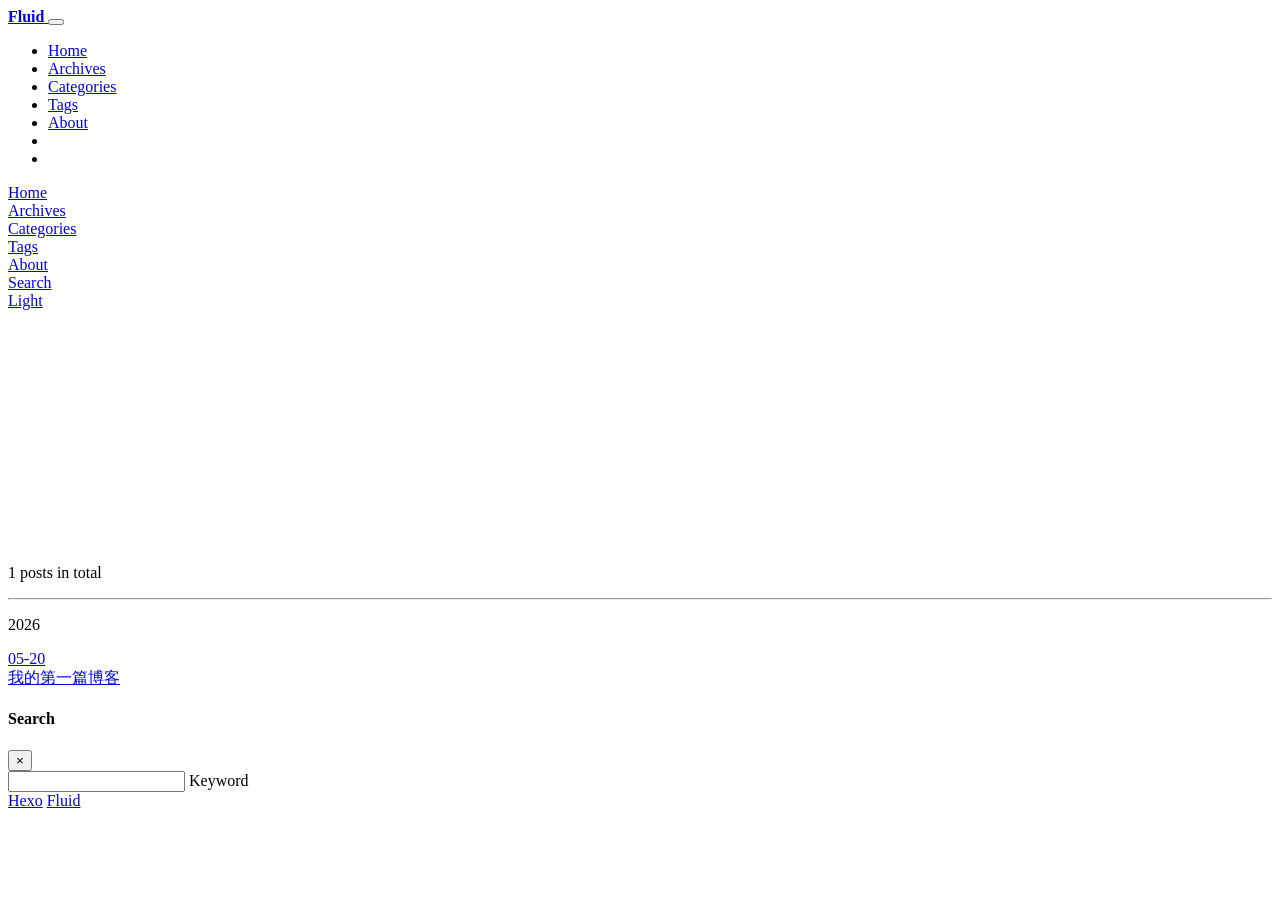
==== archives/index.html @ c4095400 "Site updated: 2026-05-20 22:35:58" ====
<!DOCTYPE html>
<html lang="en" data-default-color-scheme=auto>



<head>
  <meta charset="UTF-8">

  <link rel="apple-touch-icon" sizes="76x76" href="/img/fluid.png">
  <link rel="icon" href="/img/fluid.png">
  

  <meta name="viewport" content="width=device-width, initial-scale=1.0, maximum-scale=5.0, shrink-to-fit=no">
  <meta http-equiv="x-ua-compatible" content="ie=edge">
  
  <meta name="theme-color" content="#2f4154">
  <meta name="author" content="John Doe">
  <meta name="keywords" content="">
  
    <meta property="og:type" content="website">
<meta property="og:title" content="Archives">
<meta property="og:url" content="http://example.com/archives/index.html">
<meta property="og:site_name" content="Hexo">
<meta property="og:locale" content="en_US">
<meta property="article:author" content="John Doe">
<meta name="twitter:card" content="summary_large_image">
  
  
  
  <title>Archives - Hexo</title>

  <link  rel="stylesheet" href="https://lib.baomitu.com/twitter-bootstrap/4.6.1/css/bootstrap.min.css" />





<!-- 主题依赖的图标库，不要自行修改 -->
<!-- Do not modify the link that theme dependent icons -->

<link rel="stylesheet" href="//at.alicdn.com/t/c/font_1749284_5i9bdhy70f8.css">



<link rel="stylesheet" href="//at.alicdn.com/t/c/font_1736178_k526ubmyhba.css">


<link  rel="stylesheet" href="/css/main.css" />


  <link id="highlight-css" rel="stylesheet" href="/css/highlight.css" />
  
    <link id="highlight-css-dark" rel="stylesheet" href="/css/highlight-dark.css" />
  




  <script id="fluid-configs">
    var Fluid = window.Fluid || {};
    Fluid.ctx = Object.assign({}, Fluid.ctx)
    var CONFIG = {"hostname":"example.com","root":"/","version":"1.9.9","typing":{"enable":true,"typeSpeed":70,"cursorChar":"_","loop":false,"scope":[]},"anchorjs":{"enable":true,"element":"h1,h2,h3,h4,h5,h6","placement":"left","visible":"hover","icon":""},"progressbar":{"enable":true,"height_px":3,"color":"#29d","options":{"showSpinner":false,"trickleSpeed":100}},"code_language":{"enable":true,"default":"TEXT"},"copy_btn":true,"image_caption":{"enable":true},"image_zoom":{"enable":true,"img_url_replace":["",""]},"toc":{"enable":true,"expand_all":true,"placement":"right","headingSelector":"h1,h2,h3,h4,h5,h6","collapseDepth":0},"lazyload":{"enable":true,"loading_img":"/img/loading.gif","onlypost":false,"offset_factor":2},"web_analytics":{"enable":false,"follow_dnt":true,"baidu":null,"google":{"measurement_id":null},"tencent":{"sid":null,"cid":null},"leancloud":{"app_id":null,"app_key":null,"server_url":null,"path":"window.location.pathname","ignore_local":false},"openkounter":{"server_url":"https://open-kounter.mintimate.cn","path":"window.location.pathname","ignore_local":false},"umami":{"src":null,"website_id":null,"domains":null,"start_time":"2024-01-01T00:00:00.000Z","token":null,"api_server":null}},"search_path":"/local-search.xml","include_content_in_search":true};

    if (CONFIG.web_analytics.follow_dnt) {
      var dntVal = navigator.doNotTrack || window.doNotTrack || navigator.msDoNotTrack;
      Fluid.ctx.dnt = dntVal && (dntVal.startsWith('1') || dntVal.startsWith('yes') || dntVal.startsWith('on'));
    }
  </script>
  <script  src="/js/utils.js" ></script>
  <script  src="/js/color-schema.js" ></script>
  


  
<meta name="generator" content="Hexo 8.1.2"></head>


<body>
  

  <header>
    

<div class="header-inner" style="height: 60vh;">
  <nav id="navbar" class="navbar fixed-top  navbar-expand-lg navbar-dark scrolling-navbar">
  <div class="container">
    <a class="navbar-brand" href="/">
      <strong>Fluid</strong>
    </a>

    <button id="navbar-toggler-btn" class="navbar-toggler" type="button" data-toggle="collapse"
            data-target="#navbarSupportedContent"
            aria-controls="navbarSupportedContent" aria-expanded="false" aria-label="Toggle navigation">
      <div class="animated-icon"><span></span><span></span><span></span></div>
    </button>

    <!-- Collapsible content (desktop) -->
    <div class="collapse navbar-collapse" id="navbarSupportedContent">
      <ul class="navbar-nav ml-auto text-center">
        
          
          
          
          
            <li class="nav-item">
              <a class="nav-link" href="/" target="_self">
                <i class="iconfont icon-home-fill"></i>
                <span>Home</span>
              </a>
            </li>
          
        
          
          
          
          
            <li class="nav-item">
              <a class="nav-link" href="/archives/" target="_self">
                <i class="iconfont icon-archive-fill"></i>
                <span>Archives</span>
              </a>
            </li>
          
        
          
          
          
          
            <li class="nav-item">
              <a class="nav-link" href="/categories/" target="_self">
                <i class="iconfont icon-category-fill"></i>
                <span>Categories</span>
              </a>
            </li>
          
        
          
          
          
          
            <li class="nav-item">
              <a class="nav-link" href="/tags/" target="_self">
                <i class="iconfont icon-tags-fill"></i>
                <span>Tags</span>
              </a>
            </li>
          
        
          
          
          
          
            <li class="nav-item">
              <a class="nav-link" href="/about/" target="_self">
                <i class="iconfont icon-user-fill"></i>
                <span>About</span>
              </a>
            </li>
          
        
        
          <li class="nav-item" id="search-btn">
            <a class="nav-link" target="_self" href="javascript:;" data-toggle="modal" data-target="#modalSearch" aria-label="Search">
              <i class="iconfont icon-search"></i>
            </a>
          </li>
          
        
        
          <li class="nav-item" id="color-toggle-btn">
            <a class="nav-link" target="_self" href="javascript:;" aria-label="Color Toggle">
              <i class="iconfont icon-dark" id="color-toggle-icon"></i>
            </a>
          </li>
        
      </ul>
    </div>
  </div>
</nav>

<!-- Mobile grid menu overlay -->
<div id="mobile-grid-menu" class="d-lg-none">
  <div class="mobile-grid-menu-inner">
    <div class="container">
      <div class="row">
        
          
          
          
          
            <div class="col-4 mobile-grid-cell">
              <a href="/" target="_self">
                <div class="mobile-grid-item">
                  <i class="iconfont icon-home-fill"></i>
                  <span>Home</span>
                </div>
              </a>
            </div>
          
        
          
          
          
          
            <div class="col-4 mobile-grid-cell">
              <a href="/archives/" target="_self">
                <div class="mobile-grid-item">
                  <i class="iconfont icon-archive-fill"></i>
                  <span>Archives</span>
                </div>
              </a>
            </div>
          
        
          
          
          
          
            <div class="col-4 mobile-grid-cell">
              <a href="/categories/" target="_self">
                <div class="mobile-grid-item">
                  <i class="iconfont icon-category-fill"></i>
                  <span>Categories</span>
                </div>
              </a>
            </div>
          
        
          
          
          
          
            <div class="col-4 mobile-grid-cell">
              <a href="/tags/" target="_self">
                <div class="mobile-grid-item">
                  <i class="iconfont icon-tags-fill"></i>
                  <span>Tags</span>
                </div>
              </a>
            </div>
          
        
          
          
          
          
            <div class="col-4 mobile-grid-cell">
              <a href="/about/" target="_self">
                <div class="mobile-grid-item">
                  <i class="iconfont icon-user-fill"></i>
                  <span>About</span>
                </div>
              </a>
            </div>
          
        
        
          <div class="col-4 mobile-grid-cell" id="mobile-search-btn">
            <a href="javascript:;" data-toggle="modal" data-target="#modalSearch" aria-label="Search">
              <div class="mobile-grid-item">
                <i class="iconfont icon-search"></i>
                <span>Search</span>
              </div>
            </a>
          </div>
        
        
          <div class="col-4 mobile-grid-cell" id="mobile-color-toggle-btn"
               data-label-light="Light"
               data-label-dark="Dark">
            <a href="javascript:;" aria-label="Color Toggle">
              <div class="mobile-grid-item">
                <i class="iconfont icon-dark" id="mobile-color-toggle-icon"></i>
                <span id="mobile-color-toggle-label">Dark</span>
              </div>
            </a>
          </div>
        
      </div>
    </div>
  </div>
</div>

  

<div id="banner" class="banner" parallax=true
     style="background: url('/img/default.png') no-repeat center center; background-size: cover;">
  <div class="full-bg-img">
    <div class="mask flex-center" style="background-color: rgba(0, 0, 0, 0.3)">
      <div class="banner-text text-center fade-in-up">
        <div class="h2">
          
            <span id="subtitle" data-typed-text="Archives"></span>
          
        </div>

        
      </div>

      
    </div>
  </div>
</div>



</div>

  </header>

  <main>
    
      <div class="container nopadding-x-md">
        <div id="board"
          >
          
          <div class="container">
            <div class="row">
              <div class="col-12 col-md-10 m-auto">
                

<div class="list-group">
  <p class="h4">1 posts in total</p>
  <hr>
  
  
    
      
      <p class="h5">2026</p>
    
    <a href="/2026/05/20/%E6%88%91%E7%9A%84%E7%AC%AC%E4%B8%80%E7%AF%87%E5%8D%9A%E5%AE%A2/" class="list-group-item list-group-item-action">
      <time>05-20</time>
      <div class="list-group-item-title">我的第一篇博客</div>
    </a>
  
</div>





              </div>
            </div>
          </div>
        </div>
      </div>
    

    
      <a id="scroll-top-button" aria-label="TOP" href="#" role="button">
        <i class="iconfont icon-arrowup" aria-hidden="true"></i>
      </a>
    

    
      <div class="modal fade" id="modalSearch" tabindex="-1" role="dialog" aria-labelledby="ModalLabel"
     aria-hidden="true">
  <div class="modal-dialog modal-dialog-scrollable modal-lg" role="document">
    <div class="modal-content">
      <div class="modal-header text-center">
        <h4 class="modal-title w-100 font-weight-bold">Search</h4>
        <button type="button" id="local-search-close" class="close" data-dismiss="modal" aria-label="Close">
          <span aria-hidden="true">&times;</span>
        </button>
      </div>
      <div class="modal-body mx-3">
        <div class="md-form mb-5">
          <input type="text" id="local-search-input" class="form-control validate">
          <label data-error="x" data-success="v" for="local-search-input">Keyword</label>
        </div>
        <div class="list-group" id="local-search-result"></div>
      </div>
    </div>
  </div>
</div>

    

    
  </main>

  <footer>
    <div class="footer-inner">
  
    <div class="footer-content">
       <a href="https://hexo.io" target="_blank" rel="nofollow noopener"><span>Hexo</span></a> <i class="iconfont icon-love"></i> <a href="https://github.com/fluid-dev/hexo-theme-fluid" target="_blank" rel="nofollow noopener"><span>Fluid</span></a> 
    </div>
  
  
  
</div>

  </footer>

  <!-- Scripts -->
  
  <script  src="https://lib.baomitu.com/nprogress/0.2.0/nprogress.min.js" ></script>
  <link  rel="stylesheet" href="https://lib.baomitu.com/nprogress/0.2.0/nprogress.min.css" />

  <script>
    NProgress.configure({"showSpinner":false,"trickleSpeed":100})
    NProgress.start()
    window.addEventListener('load', function() {
      NProgress.done();
    })
  </script>


<script  src="https://lib.baomitu.com/jquery/3.6.4/jquery.min.js" ></script>
<script  src="https://lib.baomitu.com/twitter-bootstrap/4.6.1/js/bootstrap.min.js" ></script>
<script  src="/js/events.js" ></script>
<script  src="/js/plugins.js" ></script>


  <script  src="https://lib.baomitu.com/typed.js/2.0.12/typed.min.js" ></script>
  <script>
    (function (window, document) {
      var typing = Fluid.plugins.typing;
      var subtitle = document.getElementById('subtitle');
      if (!subtitle || !typing) {
        return;
      }
      var text = subtitle.getAttribute('data-typed-text');
      
        typing(text);
      
    })(window, document);
  </script>




  
    <script  src="/js/img-lazyload.js" ></script>
  




  <script  src="/js/local-search.js" ></script>





<!-- 主题的启动项，将它保持在最底部 -->
<!-- the boot of the theme, keep it at the bottom -->
<script  src="/js/boot.js" ></script>


  

  <noscript>
    <div class="noscript-warning">Blog works best with JavaScript enabled</div>
  </noscript>
</body>
</html>
---- css/highlight.css ----
pre code.hljs {
  display: block;
  overflow-x: auto;
  padding: 1em
}
code.hljs {
  padding: 3px 5px
}
/*!
  Theme: GitHub
  Description: Light theme as seen on github.com
  Author: github.com
  Maintainer: @Hirse
  Updated: 2021-05-15

  Outdated base version: https://github.com/primer/github-syntax-light
  Current colors taken from GitHub's CSS
*/
.hljs {
  color: #24292e;
  background: #ffffff
}
.hljs-doctag,
.hljs-keyword,
.hljs-meta .hljs-keyword,
.hljs-template-tag,
.hljs-template-variable,
.hljs-type,
.hljs-variable.language_ {
  /* prettylights-syntax-keyword */
  color: #d73a49
}
.hljs-title,
.hljs-title.class_,
.hljs-title.class_.inherited__,
.hljs-title.function_ {
  /* prettylights-syntax-entity */
  color: #6f42c1
}
.hljs-attr,
.hljs-attribute,
.hljs-literal,
.hljs-meta,
.hljs-number,
.hljs-operator,
.hljs-variable,
.hljs-selector-attr,
.hljs-selector-class,
.hljs-selector-id {
  /* prettylights-syntax-constant */
  color: #005cc5
}
.hljs-regexp,
.hljs-string,
.hljs-meta .hljs-string {
  /* prettylights-syntax-string */
  color: #032f62
}
.hljs-built_in,
.hljs-symbol {
  /* prettylights-syntax-variable */
  color: #e36209
}
.hljs-comment,
.hljs-code,
.hljs-formula {
  /* prettylights-syntax-comment */
  color: #6a737d
}
.hljs-name,
.hljs-quote,
.hljs-selector-tag,
.hljs-selector-pseudo {
  /* prettylights-syntax-entity-tag */
  color: #22863a
}
.hljs-subst {
  /* prettylights-syntax-storage-modifier-import */
  color: #24292e
}
.hljs-section {
  /* prettylights-syntax-markup-heading */
  color: #005cc5;
  font-weight: bold
}
.hljs-bullet {
  /* prettylights-syntax-markup-list */
  color: #735c0f
}
.hljs-emphasis {
  /* prettylights-syntax-markup-italic */
  color: #24292e;
  font-style: italic
}
.hljs-strong {
  /* prettylights-syntax-markup-bold */
  color: #24292e;
  font-weight: bold
}
.hljs-addition {
  /* prettylights-syntax-markup-inserted */
  color: #22863a;
  background-color: #f0fff4
}
.hljs-deletion {
  /* prettylights-syntax-markup-deleted */
  color: #b31d28;
  background-color: #ffeef0
}
.hljs-char.escape_,
.hljs-link,
.hljs-params,
.hljs-property,
.hljs-punctuation,
.hljs-tag {
  /* purposely ignored */
  
}
---- css/highlight-dark.css ----
pre code.hljs {
  display: block;
  overflow-x: auto;
  padding: 1em
}
code.hljs {
  padding: 3px 5px
}
/*

Dark style from softwaremaniacs.org (c) Ivan Sagalaev <Maniac@SoftwareManiacs.Org>

*/
.hljs {
  color: #ddd;
  background: #303030
}
.hljs-keyword,
.hljs-selector-tag,
.hljs-literal,
.hljs-section,
.hljs-link {
  color: white
}
.hljs-subst {
  /* default */
  
}
.hljs-string,
.hljs-title,
.hljs-name,
.hljs-type,
.hljs-attribute,
.hljs-symbol,
.hljs-bullet,
.hljs-built_in,
.hljs-addition,
.hljs-variable,
.hljs-template-tag,
.hljs-template-variable {
  color: #d88
}
.hljs-comment,
.hljs-quote,
.hljs-deletion,
.hljs-meta {
  color: #979797
}
.hljs-keyword,
.hljs-selector-tag,
.hljs-literal,
.hljs-title,
.hljs-section,
.hljs-doctag,
.hljs-type,
.hljs-name,
.hljs-strong {
  font-weight: bold
}
.hljs-emphasis {
  font-style: italic
}
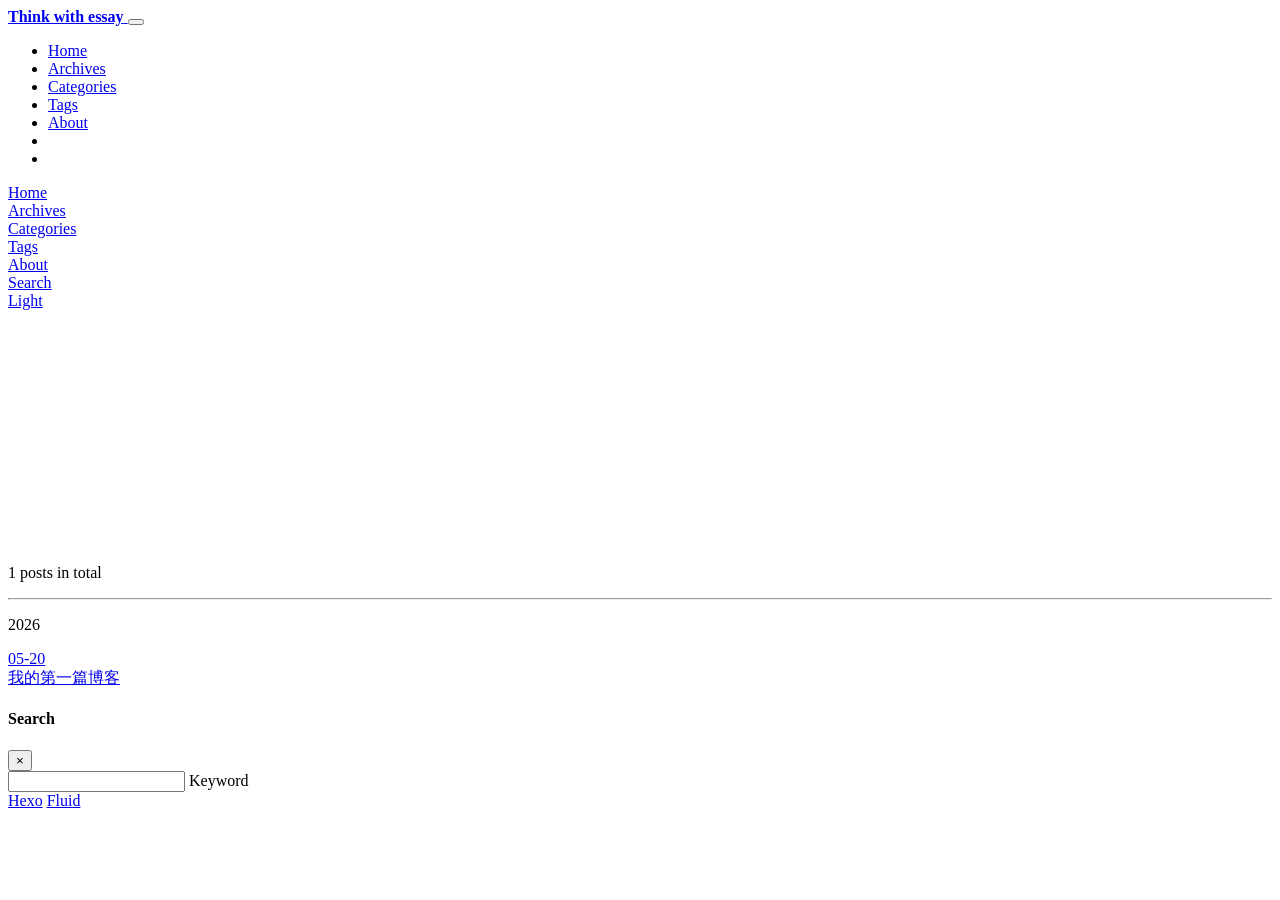
==== commit 39c5e56f: "Site updated: 2026-05-20 22:49:21" ====
--- a/archives/index.html
+++ b/archives/index.html
@@ -16,20 +16,20 @@
   <meta http-equiv="x-ua-compatible" content="ie=edge">
   
   <meta name="theme-color" content="#2f4154">
-  <meta name="author" content="John Doe">
+  <meta name="author" content="YfNMR">
   <meta name="keywords" content="">
   
     <meta property="og:type" content="website">
 <meta property="og:title" content="Archives">
-<meta property="og:url" content="http://example.com/archives/index.html">
-<meta property="og:site_name" content="Hexo">
+<meta property="og:url" content="http://yfnmr.github.io/archives/index.html">
+<meta property="og:site_name" content="Think with essay">
 <meta property="og:locale" content="en_US">
-<meta property="article:author" content="John Doe">
+<meta property="article:author" content="YfNMR">
 <meta name="twitter:card" content="summary_large_image">
   
   
   
-  <title>Archives - Hexo</title>
+  <title>Archives - Think with essay</title>
 
   <link  rel="stylesheet" href="https://lib.baomitu.com/twitter-bootstrap/4.6.1/css/bootstrap.min.css" />
 
@@ -61,7 +61,7 @@
   <script id="fluid-configs">
     var Fluid = window.Fluid || {};
     Fluid.ctx = Object.assign({}, Fluid.ctx)
-    var CONFIG = {"hostname":"example.com","root":"/","version":"1.9.9","typing":{"enable":true,"typeSpeed":70,"cursorChar":"_","loop":false,"scope":[]},"anchorjs":{"enable":true,"element":"h1,h2,h3,h4,h5,h6","placement":"left","visible":"hover","icon":""},"progressbar":{"enable":true,"height_px":3,"color":"#29d","options":{"showSpinner":false,"trickleSpeed":100}},"code_language":{"enable":true,"default":"TEXT"},"copy_btn":true,"image_caption":{"enable":true},"image_zoom":{"enable":true,"img_url_replace":["",""]},"toc":{"enable":true,"expand_all":true,"placement":"right","headingSelector":"h1,h2,h3,h4,h5,h6","collapseDepth":0},"lazyload":{"enable":true,"loading_img":"/img/loading.gif","onlypost":false,"offset_factor":2},"web_analytics":{"enable":false,"follow_dnt":true,"baidu":null,"google":{"measurement_id":null},"tencent":{"sid":null,"cid":null},"leancloud":{"app_id":null,"app_key":null,"server_url":null,"path":"window.location.pathname","ignore_local":false},"openkounter":{"server_url":"https://open-kounter.mintimate.cn","path":"window.location.pathname","ignore_local":false},"umami":{"src":null,"website_id":null,"domains":null,"start_time":"2024-01-01T00:00:00.000Z","token":null,"api_server":null}},"search_path":"/local-search.xml","include_content_in_search":true};
+    var CONFIG = {"hostname":"yfnmr.github.io","root":"/","version":"1.9.9","typing":{"enable":true,"typeSpeed":70,"cursorChar":"_","loop":false,"scope":[]},"anchorjs":{"enable":true,"element":"h1,h2,h3,h4,h5,h6","placement":"left","visible":"hover","icon":""},"progressbar":{"enable":true,"height_px":3,"color":"#29d","options":{"showSpinner":false,"trickleSpeed":100}},"code_language":{"enable":true,"default":"TEXT"},"copy_btn":true,"image_caption":{"enable":true},"image_zoom":{"enable":true,"img_url_replace":["",""]},"toc":{"enable":true,"expand_all":true,"placement":"right","headingSelector":"h1,h2,h3,h4,h5,h6","collapseDepth":0},"lazyload":{"enable":true,"loading_img":"/img/loading.gif","onlypost":false,"offset_factor":2},"web_analytics":{"enable":false,"follow_dnt":true,"baidu":null,"google":{"measurement_id":null},"tencent":{"sid":null,"cid":null},"leancloud":{"app_id":null,"app_key":null,"server_url":null,"path":"window.location.pathname","ignore_local":false},"openkounter":{"server_url":"https://open-kounter.mintimate.cn","path":"window.location.pathname","ignore_local":false},"umami":{"src":null,"website_id":null,"domains":null,"start_time":"2024-01-01T00:00:00.000Z","token":null,"api_server":null}},"search_path":"/local-search.xml","include_content_in_search":true};
 
     if (CONFIG.web_analytics.follow_dnt) {
       var dntVal = navigator.doNotTrack || window.doNotTrack || navigator.msDoNotTrack;
@@ -87,7 +87,7 @@
   <nav id="navbar" class="navbar fixed-top  navbar-expand-lg navbar-dark scrolling-navbar">
   <div class="container">
     <a class="navbar-brand" href="/">
-      <strong>Fluid</strong>
+      <strong>Think with essay</strong>
     </a>
 
     <button id="navbar-toggler-btn" class="navbar-toggler" type="button" data-toggle="collapse"
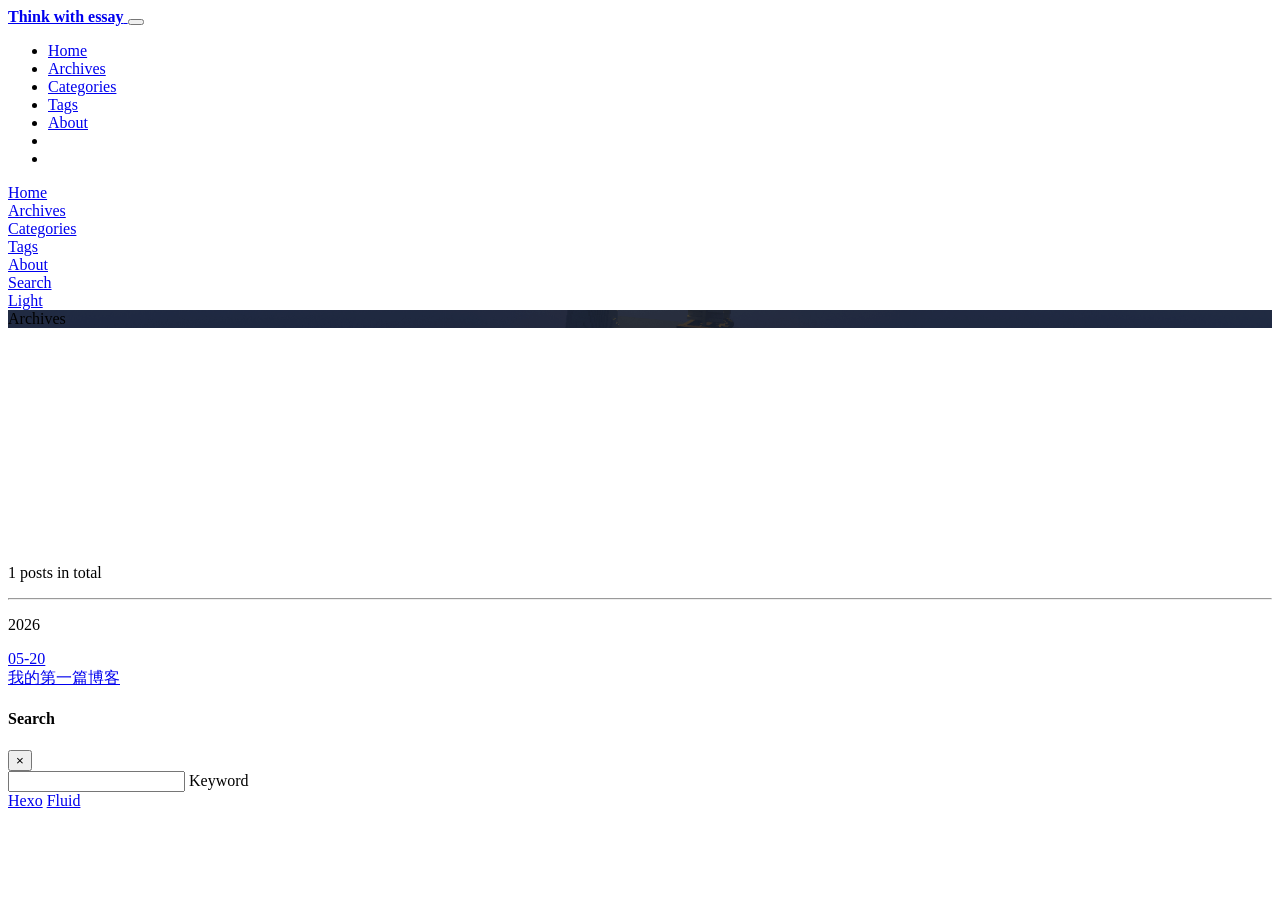
==== commit 2e1490f5: "Site updated: 2026-05-20 23:04:09" ====
--- a/archives/index.html
+++ b/archives/index.html
@@ -61,7 +61,7 @@
   <script id="fluid-configs">
     var Fluid = window.Fluid || {};
     Fluid.ctx = Object.assign({}, Fluid.ctx)
-    var CONFIG = {"hostname":"yfnmr.github.io","root":"/","version":"1.9.9","typing":{"enable":true,"typeSpeed":70,"cursorChar":"_","loop":false,"scope":[]},"anchorjs":{"enable":true,"element":"h1,h2,h3,h4,h5,h6","placement":"left","visible":"hover","icon":""},"progressbar":{"enable":true,"height_px":3,"color":"#29d","options":{"showSpinner":false,"trickleSpeed":100}},"code_language":{"enable":true,"default":"TEXT"},"copy_btn":true,"image_caption":{"enable":true},"image_zoom":{"enable":true,"img_url_replace":["",""]},"toc":{"enable":true,"expand_all":true,"placement":"right","headingSelector":"h1,h2,h3,h4,h5,h6","collapseDepth":0},"lazyload":{"enable":true,"loading_img":"/img/loading.gif","onlypost":false,"offset_factor":2},"web_analytics":{"enable":false,"follow_dnt":true,"baidu":null,"google":{"measurement_id":null},"tencent":{"sid":null,"cid":null},"leancloud":{"app_id":null,"app_key":null,"server_url":null,"path":"window.location.pathname","ignore_local":false},"openkounter":{"server_url":"https://open-kounter.mintimate.cn","path":"window.location.pathname","ignore_local":false},"umami":{"src":null,"website_id":null,"domains":null,"start_time":"2024-01-01T00:00:00.000Z","token":null,"api_server":null}},"search_path":"/local-search.xml","include_content_in_search":true};
+    var CONFIG = {"hostname":"yfnmr.github.io","root":"/","version":"1.9.9","typing":{"enable":false,"typeSpeed":70,"cursorChar":"_","loop":false,"scope":[]},"anchorjs":{"enable":true,"element":"h1,h2,h3,h4,h5,h6","placement":"left","visible":"hover","icon":""},"progressbar":{"enable":true,"height_px":3,"color":"#29d","options":{"showSpinner":false,"trickleSpeed":100}},"code_language":{"enable":true,"default":"TEXT"},"copy_btn":true,"image_caption":{"enable":true},"image_zoom":{"enable":true,"img_url_replace":["",""]},"toc":{"enable":true,"expand_all":true,"placement":"right","headingSelector":"h1,h2,h3,h4,h5,h6","collapseDepth":0},"lazyload":{"enable":true,"loading_img":"/img/loading.gif","onlypost":false,"offset_factor":2},"web_analytics":{"enable":false,"follow_dnt":true,"baidu":null,"google":{"measurement_id":null},"tencent":{"sid":null,"cid":null},"leancloud":{"app_id":null,"app_key":null,"server_url":null,"path":"window.location.pathname","ignore_local":false},"openkounter":{"server_url":"https://open-kounter.mintimate.cn","path":"window.location.pathname","ignore_local":false},"umami":{"src":null,"website_id":null,"domains":null,"start_time":"2024-01-01T00:00:00.000Z","token":null,"api_server":null}},"search_path":"/local-search.xml","include_content_in_search":true};
 
     if (CONFIG.web_analytics.follow_dnt) {
       var dntVal = navigator.doNotTrack || window.doNotTrack || navigator.msDoNotTrack;
@@ -292,7 +292,7 @@
       <div class="banner-text text-center fade-in-up">
         <div class="h2">
           
-            <span id="subtitle" data-typed-text="Archives"></span>
+            <span id="subtitle">Archives</span>
           
         </div>
 
@@ -414,21 +414,6 @@
 <script  src="/js/plugins.js" ></script>
 
 
-  <script  src="https://lib.baomitu.com/typed.js/2.0.12/typed.min.js" ></script>
-  <script>
-    (function (window, document) {
-      var typing = Fluid.plugins.typing;
-      var subtitle = document.getElementById('subtitle');
-      if (!subtitle || !typing) {
-        return;
-      }
-      var text = subtitle.getAttribute('data-typed-text');
-      
-        typing(text);
-      
-    })(window, document);
-  </script>
-
 
 
 
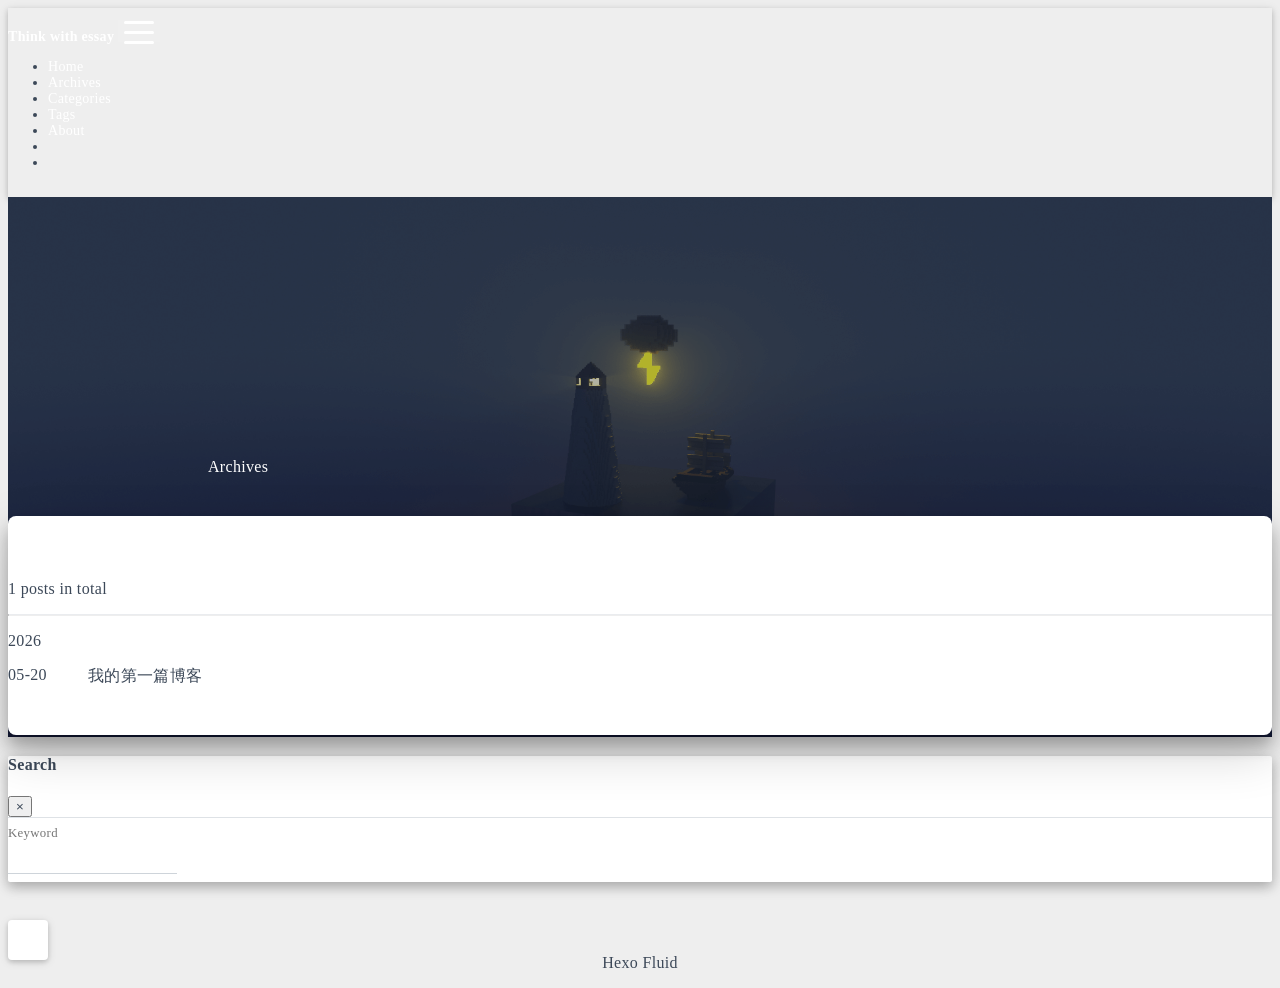
==== commit 4388573d: "Site updated: 2026-05-21 08:15:39" ====
--- a/archives/index.html
+++ b/archives/index.html
@@ -19,13 +19,7 @@
   <meta name="author" content="YfNMR">
   <meta name="keywords" content="">
   
-    <meta property="og:type" content="website">
-<meta property="og:title" content="Archives">
-<meta property="og:url" content="http://yfnmr.github.io/archives/index.html">
-<meta property="og:site_name" content="Think with essay">
-<meta property="og:locale" content="en_US">
-<meta property="article:author" content="YfNMR">
-<meta name="twitter:card" content="summary_large_image">
+    <meta name="description" content="">
   
   
   
@@ -285,7 +279,7 @@
 
   
 
-<div id="banner" class="banner" parallax=true
+<div id="banner" class="banner"
      style="background: url('/img/default.png') no-repeat center center; background-size: cover;">
   <div class="full-bg-img">
     <div class="mask flex-center" style="background-color: rgba(0, 0, 0, 0.3)">
@@ -299,6 +293,10 @@
         
       </div>
 
+      
+        <div class="scroll-down-bar">
+          <i class="iconfont icon-arrowdown"></i>
+        </div>
       
     </div>
   </div>
--- a/css/main.css
+++ b/css/main.css
@@ -0,0 +1,2407 @@
+.anchorjs-link {
+  text-decoration: none !important;
+  transition: opacity 0.2s ease-in-out;
+}
+.markdown-body h1:hover > .anchorjs-link,
+h2:hover > .anchorjs-link,
+h3:hover > .anchorjs-link,
+h4:hover > .anchorjs-link,
+h5:hover > .anchorjs-link,
+h6:hover > .anchorjs-link {
+  opacity: 1;
+}
+.banner {
+  height: 100%;
+  position: relative;
+  overflow: hidden;
+  cursor: default;
+}
+.banner .mask {
+  position: absolute;
+  width: 100%;
+  height: 100%;
+  background-color: rgba(0,0,0,0.3);
+}
+.banner[parallax="true"] {
+  will-change: transform;
+  -webkit-transform-style: preserve-3d;
+  -webkit-backface-visibility: hidden;
+  transition: transform 0.05s ease-out;
+}
+@media (max-width: 100vh) {
+  .header-inner {
+    max-height: 100vw;
+  }
+  #board {
+    margin-top: -1rem !important;
+  }
+}
+@media (max-width: 29.99vh) {
+  .scroll-down-bar {
+    display: none;
+  }
+}
+#board {
+  position: relative;
+  margin-top: -2rem;
+  padding: 3rem 0;
+  background-color: var(--board-bg-color);
+  transition: background-color 0.2s ease-in-out;
+  border-radius: 0.5rem;
+  z-index: 3;
+  -webkit-box-shadow: 0 12px 15px 0 rgba(0,0,0,0.24), 0 17px 50px 0 rgba(0,0,0,0.19);
+  box-shadow: 0 12px 15px 0 rgba(0,0,0,0.24), 0 17px 50px 0 rgba(0,0,0,0.19);
+}
+.code-widget {
+  display: inline-block;
+  background-color: transparent;
+  font-size: 0.75rem;
+  line-height: 1;
+  font-weight: bold;
+  padding: 0.3rem 0.1rem 0.1rem 0.1rem;
+  position: absolute;
+  right: 0.45rem;
+  top: 0.15rem;
+  z-index: 1;
+}
+.code-widget-light {
+  color: #999;
+}
+.code-widget-dark {
+  color: #bababa;
+}
+.copy-btn {
+  cursor: pointer;
+  user-select: none;
+  -webkit-appearance: none;
+  outline: none;
+}
+.copy-btn > i {
+  font-size: 0.75rem !important;
+  font-weight: 400;
+  margin-right: 0.15rem;
+  opacity: 0;
+  transition: opacity 0.2s ease-in-out;
+}
+.markdown-body pre:hover > .copy-btn > i {
+  opacity: 0.9;
+}
+.markdown-body pre:hover > .copy-btn,
+.markdown-body pre:not(:hover) > .copy-btn {
+  outline: none;
+}
+.license-box {
+  background-color: rgba(27,31,35,0.05);
+  transition: background-color 0.2s ease-in-out;
+  border-radius: 4px;
+  font-size: 0.9rem;
+  overflow: hidden;
+  padding: 1.25rem;
+  position: relative;
+  z-index: 1;
+}
+.license-box .license-icon {
+  position: absolute;
+  top: 50%;
+  left: 100%;
+}
+.license-box .license-icon::after {
+  content: "\e8e4";
+  font-size: 12.5rem;
+  line-height: 1;
+  opacity: 0.1;
+  position: relative;
+  left: -0.85em;
+  bottom: 0.5em;
+  z-index: -1;
+}
+.license-box .license-title {
+  margin-bottom: 1rem;
+}
+.license-box .license-title div:nth-child(1) {
+  line-height: 1.2;
+  margin-bottom: 0.25rem;
+}
+.license-box .license-title div:nth-child(2) {
+  color: var(--sec-text-color);
+  font-size: 0.8rem;
+}
+.license-box .license-meta {
+  align-items: center;
+  display: flex;
+  flex-wrap: wrap;
+  justify-content: flex-start;
+}
+.license-box .license-meta .license-meta-item {
+  align-items: center;
+  justify-content: center;
+  margin-right: 1.5rem;
+}
+.license-box .license-meta .license-meta-item div:nth-child(1) {
+  color: var(--sec-text-color);
+  font-size: 0.8rem;
+  font-weight: normal;
+}
+.license-box .license-meta .license-meta-item i.iconfont {
+  font-size: 1rem;
+}
+@media (max-width: 575px) and (min-width: 425px) {
+  .license-box .license-meta .license-meta-item {
+    display: flex;
+    justify-content: flex-start;
+    flex-wrap: wrap;
+    font-size: 0.8rem;
+    flex: 0 0 50%;
+    max-width: 50%;
+    margin-right: 0;
+  }
+  .license-box .license-meta .license-meta-item div:nth-child(1) {
+    margin-right: 0.5rem;
+  }
+  .license-box .license-meta .license-meta-date {
+    order: -1;
+  }
+}
+@media (max-width: 424px) {
+  .license-box::after {
+    top: -65px;
+  }
+  .license-box .license-meta {
+    flex-direction: column;
+    align-items: flex-start;
+  }
+  .license-box .license-meta .license-meta-item {
+    display: flex;
+    flex-wrap: wrap;
+    font-size: 0.8rem;
+  }
+  .license-box .license-meta .license-meta-item div:nth-child(1) {
+    margin-right: 0.5rem;
+  }
+}
+.footer-inner {
+  padding: 3rem 0 1rem 0;
+  text-align: center;
+}
+.footer-inner > div:not(:first-child) {
+  margin: 0.25rem 0;
+  font-size: 0.85rem;
+}
+.footer-inner .statistics {
+  display: flex;
+  flex-direction: row;
+  justify-content: center;
+}
+.footer-inner .statistics > span {
+  flex: 1;
+  margin: 0 0.25rem;
+}
+.footer-inner .statistics > *:nth-last-child(2):first-child {
+  text-align: right;
+}
+.footer-inner .statistics > *:nth-last-child(2):first-child ~ * {
+  text-align: left;
+}
+.footer-inner .beian {
+  display: flex;
+  flex-direction: row;
+  justify-content: center;
+}
+.footer-inner .beian > * {
+  margin: 0 0.25rem;
+}
+.footer-inner .beian-police {
+  position: relative;
+  overflow: hidden;
+  display: inline-flex;
+  align-items: center;
+  justify-content: left;
+}
+.footer-inner .beian-police img {
+  margin-right: 3px;
+  width: 1rem;
+  height: 1rem;
+  margin-bottom: 0.1rem;
+}
+@media (max-width: 424px) {
+  .footer-inner .statistics {
+    flex-direction: column;
+  }
+  .footer-inner .statistics > *:nth-last-child(2):first-child {
+    text-align: center;
+  }
+  .footer-inner .statistics > *:nth-last-child(2):first-child ~ * {
+    text-align: center;
+  }
+  .footer-inner .beian {
+    flex-direction: column;
+  }
+  .footer-inner .beian .beian-police {
+    justify-content: center;
+  }
+  .footer-inner .beian > *:nth-last-child(2):first-child {
+    text-align: center;
+  }
+  .footer-inner .beian > *:nth-last-child(2):first-child ~ * {
+    text-align: center;
+  }
+}
+sup > a::before,
+.footnote-text::before {
+  display: block;
+  content: "";
+  margin-top: -5rem;
+  height: 5rem;
+  width: 1px;
+  visibility: hidden;
+}
+sup > a::before,
+.footnote-text::before {
+  display: inline-block;
+}
+.footnote-item::before {
+  display: block;
+  content: "";
+  margin-top: -5rem;
+  height: 5rem;
+  width: 1px;
+  visibility: hidden;
+}
+.footnote-list ol {
+  list-style-type: none;
+  counter-reset: sectioncounter;
+  padding-left: 0.5rem;
+  font-size: 0.95rem;
+}
+.footnote-list ol li:before {
+  font-family: "Helvetica Neue", monospace, "Monaco";
+  content: "[" counter(sectioncounter) "]";
+  counter-increment: sectioncounter;
+}
+.footnote-list ol li+li {
+  margin-top: 0.5rem;
+}
+.footnote-text {
+  padding-left: 0.5em;
+}
+.navbar {
+  background-color: transparent;
+  font-size: 0.875rem;
+  box-shadow: 0 2px 5px 0 rgba(0,0,0,0.16), 0 2px 10px 0 rgba(0,0,0,0.12);
+  -webkit-box-shadow: 0 2px 5px 0 rgba(0,0,0,0.16), 0 2px 10px 0 rgba(0,0,0,0.12);
+}
+.navbar .navbar-brand {
+  color: var(--navbar-text-color);
+}
+.navbar .navbar-toggler .animated-icon span {
+  background-color: var(--navbar-text-color);
+}
+.navbar .nav-item .nav-link {
+  display: block;
+  color: var(--navbar-text-color);
+  transition: color 0.2s ease-in-out, background-color 0.2s ease-in-out;
+}
+.navbar .nav-item .nav-link:hover {
+  color: var(--link-hover-color);
+}
+.navbar .nav-item .nav-link:focus {
+  color: var(--navbar-text-color);
+}
+.navbar .nav-item .nav-link i {
+  font-size: 0.875rem;
+  line-height: inherit;
+}
+.navbar .nav-item .nav-link i:only-child {
+  margin: 0 0.2rem;
+}
+.navbar .navbar-toggler {
+  border-width: 0;
+  outline: 0;
+}
+.navbar.scrolling-navbar {
+  will-change: background, padding;
+  -webkit-transition: background 0.5s ease-in-out, padding 0.5s ease-in-out;
+  transition: background 0.5s ease-in-out, padding 0.5s ease-in-out;
+}
+@media (min-width: 600px) {
+  .navbar.scrolling-navbar {
+    padding-top: 12px;
+    padding-bottom: 12px;
+  }
+  .navbar.scrolling-navbar .navbar-nav > li {
+    -webkit-transition-duration: 1s;
+    transition-duration: 1s;
+  }
+}
+.navbar.scrolling-navbar.top-nav-collapse {
+  padding-top: 5px;
+  padding-bottom: 5px;
+}
+.navbar .dropdown-menu {
+  font-size: 0.875rem;
+  color: var(--navbar-text-color);
+  background-color: rgba(0,0,0,0.3);
+  border: none;
+  min-width: 8rem;
+  -webkit-transition: background 0.5s ease-in-out, padding 0.5s ease-in-out;
+  transition: background 0.5s ease-in-out, padding 0.5s ease-in-out;
+}
+@media (max-width: 991.98px) {
+  .navbar .dropdown-menu {
+    text-align: center;
+  }
+}
+.navbar .dropdown-item {
+  color: var(--navbar-text-color);
+}
+.navbar .dropdown-item:hover,
+.navbar .dropdown-item:focus {
+  color: var(--link-hover-color);
+  background-color: rgba(0,0,0,0.1);
+}
+@media (min-width: 992px) {
+  .navbar .dropdown:hover > .dropdown-menu {
+    display: block;
+  }
+  .navbar .dropdown > .dropdown-toggle:active {
+    pointer-events: none;
+  }
+  .navbar .dropdown-menu {
+    top: 95%;
+  }
+}
+.navbar .animated-icon {
+  width: 30px;
+  height: 20px;
+  position: relative;
+  margin: 0;
+  -webkit-transform: rotate(0deg);
+  -moz-transform: rotate(0deg);
+  -o-transform: rotate(0deg);
+  transform: rotate(0deg);
+  -webkit-transition: 0.5s ease-in-out;
+  -moz-transition: 0.5s ease-in-out;
+  -o-transition: 0.5s ease-in-out;
+  transition: 0.5s ease-in-out;
+  cursor: pointer;
+}
+.navbar .animated-icon span {
+  display: block;
+  position: absolute;
+  height: 3px;
+  width: 100%;
+  border-radius: 9px;
+  opacity: 1;
+  left: 0;
+  -webkit-transform: rotate(0deg);
+  -moz-transform: rotate(0deg);
+  -o-transform: rotate(0deg);
+  transform: rotate(0deg);
+  -webkit-transition: 0.25s ease-in-out;
+  -moz-transition: 0.25s ease-in-out;
+  -o-transition: 0.25s ease-in-out;
+  transition: 0.25s ease-in-out;
+  background: #fff;
+}
+.navbar .animated-icon span:nth-child(1) {
+  top: 0;
+}
+.navbar .animated-icon span:nth-child(2) {
+  top: 10px;
+}
+.navbar .animated-icon span:nth-child(3) {
+  top: 20px;
+}
+.navbar .animated-icon.open span:nth-child(1) {
+  top: 11px;
+  -webkit-transform: rotate(135deg);
+  -moz-transform: rotate(135deg);
+  -o-transform: rotate(135deg);
+  transform: rotate(135deg);
+}
+.navbar .animated-icon.open span:nth-child(2) {
+  opacity: 0;
+  left: -60px;
+}
+.navbar .animated-icon.open span:nth-child(3) {
+  top: 11px;
+  -webkit-transform: rotate(-135deg);
+  -moz-transform: rotate(-135deg);
+  -o-transform: rotate(-135deg);
+  transform: rotate(-135deg);
+}
+.navbar .dropdown-collapse,
+.top-nav-collapse,
+.navbar-col-show {
+  background-color: var(--navbar-bg-color);
+}
+@media (max-width: 767px) {
+  .navbar {
+    font-size: 1rem;
+    line-height: 2.5rem;
+  }
+}
+.banner-text {
+  color: var(--subtitle-color);
+  max-width: calc(960px - 6rem);
+  width: 80%;
+  overflow-wrap: break-word;
+}
+.banner-text .typed-cursor {
+  margin: 0 0.2rem;
+}
+@media (max-width: 767px) {
+  #subtitle,
+  .typed-cursor {
+    font-size: 1.5rem;
+  }
+}
+@media (max-width: 575px) {
+  .banner-text {
+    font-size: 0.9rem;
+  }
+  #subtitle,
+  .typed-cursor {
+    font-size: 1.35rem;
+  }
+}
+#mobile-grid-menu {
+  display: block;
+  position: fixed;
+  top: 0;
+  left: 0;
+  right: 0;
+  bottom: 0;
+  z-index: 1029;
+  overflow-y: auto;
+  -webkit-overflow-scrolling: touch;
+  pointer-events: none;
+  opacity: 0;
+  transform: translateY(-12px);
+  transition: opacity 0.18s ease, transform 0.18s ease;
+  will-change: opacity, transform;
+  background-color: var(--navbar-bg-color);
+}
+#mobile-grid-menu.show {
+  pointer-events: auto;
+  opacity: 1;
+  transform: translateY(0);
+}
+#mobile-grid-menu.show .mobile-grid-cell,
+#mobile-grid-menu.show .mobile-grid-group-header {
+  animation: mobile-grid-cell-in 0.18s ease both;
+}
+#mobile-grid-menu .mobile-grid-menu-inner {
+  padding-top: 70px;
+  padding-bottom: 2rem;
+}
+#mobile-grid-menu .mobile-grid-group-header {
+  color: var(--navbar-text-color);
+  font-size: 0.8rem;
+  opacity: 0.6;
+  text-transform: uppercase;
+  letter-spacing: 0.05em;
+  padding: 1rem 15px 0.4rem;
+  border-top: 1px solid rgba(255,255,255,0.1);
+  margin-top: 0.5rem;
+}
+#mobile-grid-menu .mobile-grid-group-header:first-child {
+  border-top: none;
+  margin-top: 0;
+}
+#mobile-grid-menu .mobile-grid-group-header i {
+  margin-right: 0.3rem;
+  font-size: 0.8rem;
+}
+#mobile-grid-menu .mobile-grid-cell {
+  padding: 0.5rem;
+}
+#mobile-grid-menu .mobile-grid-item {
+  display: flex;
+  flex-direction: column;
+  align-items: center;
+  justify-content: center;
+  padding: 1rem 0.5rem;
+  border-radius: 12px;
+  background-color: rgba(255,255,255,0.08);
+  transition: background-color 0.2s ease-in-out, transform 0.15s ease-in-out;
+  cursor: pointer;
+  min-height: 80px;
+}
+#mobile-grid-menu .mobile-grid-item:hover,
+#mobile-grid-menu .mobile-grid-item:active {
+  background-color: rgba(255,255,255,0.18);
+  transform: scale(0.96);
+}
+#mobile-grid-menu .mobile-grid-item i {
+  font-size: 1.6rem;
+  color: var(--navbar-text-color);
+  margin-bottom: 0.4rem;
+  line-height: 1;
+}
+#mobile-grid-menu .mobile-grid-item span {
+  font-size: 0.78rem;
+  color: var(--navbar-text-color);
+  text-align: center;
+  line-height: 1.2;
+  word-break: break-word;
+}
+#mobile-grid-menu a {
+  text-decoration: none;
+  color: var(--navbar-text-color);
+}
+#mobile-grid-menu a:hover {
+  color: var(--navbar-text-color);
+}
+@media (max-width: 991.98px) {
+  #navbarSupportedContent {
+    display: none !important;
+  }
+}
+.modal-dialog .modal-content {
+  background-color: var(--board-bg-color);
+  border: 0;
+  border-radius: 0.125rem;
+  -webkit-box-shadow: 0 5px 11px 0 rgba(0,0,0,0.18), 0 4px 15px 0 rgba(0,0,0,0.15);
+  box-shadow: 0 5px 11px 0 rgba(0,0,0,0.18), 0 4px 15px 0 rgba(0,0,0,0.15);
+}
+.modal-dialog .modal-content .modal-header {
+  border-bottom-color: var(--line-color);
+  transition: border-bottom-color 0.2s ease-in-out;
+}
+.close {
+  color: var(--text-color);
+}
+.close:hover {
+  color: var(--link-hover-color);
+}
+.close:focus {
+  outline: 0;
+}
+.modal-dialog .modal-content .modal-header {
+  border-top-left-radius: 0.125rem;
+  border-top-right-radius: 0.125rem;
+  border-bottom: 1px solid #dee2e6;
+}
+.md-form {
+  position: relative;
+  margin-top: 1.5rem;
+  margin-bottom: 1.5rem;
+}
+.md-form input[type] {
+  -webkit-box-sizing: content-box;
+  box-sizing: content-box;
+  background-color: transparent;
+  border: none;
+  border-bottom: 1px solid #ced4da;
+  border-radius: 0;
+  outline: none;
+  -webkit-box-shadow: none;
+  box-shadow: none;
+  transition: border-color 0.15s ease-in-out, box-shadow 0.15s ease-in-out, -webkit-box-shadow 0.15s ease-in-out;
+}
+.md-form input[type]:focus:not([readonly]) {
+  border-bottom: 1px solid #4285f4;
+  -webkit-box-shadow: 0 1px 0 0 #4285f4;
+  box-shadow: 0 1px 0 0 #4285f4;
+}
+.md-form input[type]:focus:not([readonly]) + label {
+  color: #4285f4;
+}
+.md-form input[type].valid,
+.md-form input[type]:focus.valid {
+  border-bottom: 1px solid #00c851;
+  -webkit-box-shadow: 0 1px 0 0 #00c851;
+  box-shadow: 0 1px 0 0 #00c851;
+}
+.md-form input[type].valid + label,
+.md-form input[type]:focus.valid + label {
+  color: #00c851;
+}
+.md-form input[type].invalid,
+.md-form input[type]:focus.invalid {
+  border-bottom: 1px solid #f44336;
+  -webkit-box-shadow: 0 1px 0 0 #f44336;
+  box-shadow: 0 1px 0 0 #f44336;
+}
+.md-form input[type].invalid + label,
+.md-form input[type]:focus.invalid + label {
+  color: #f44336;
+}
+.md-form input[type].validate {
+  margin-bottom: 2.5rem;
+}
+.md-form input[type].form-control {
+  height: auto;
+  padding: 0.6rem 0 0.4rem 0;
+  margin: 0 0 0.5rem 0;
+  color: var(--text-color);
+  background-color: transparent;
+  border-radius: 0;
+}
+.md-form label {
+  font-size: 0.8rem;
+  position: absolute;
+  top: -1rem;
+  left: 0;
+  color: #757575;
+  cursor: text;
+  transition: color 0.2s ease-out;
+}
+.modal-open[style] {
+  padding-right: 0 !important;
+  overflow: auto;
+}
+.modal-open[style] #navbar[style] {
+  padding-right: 1rem !important;
+}
+#nprogress .bar {
+  height: 3px !important;
+  background-color: #29d !important;
+}
+#nprogress .peg {
+  box-shadow: 0 0 14px #29d, 0 0 8px #29d !important;
+}
+@media (max-width: 575px) {
+  #nprogress .bar {
+    display: none;
+  }
+}
+.noscript-warning {
+  background-color: #f55;
+  color: #fff;
+  font-family: sans-serif;
+  font-size: 1rem;
+  font-weight: bold;
+  position: fixed;
+  left: 0;
+  bottom: 0;
+  text-align: center;
+  width: 100%;
+  z-index: 99;
+}
+.pagination {
+  margin-top: 3rem;
+  justify-content: center;
+}
+.pagination .space {
+  align-self: flex-end;
+}
+.pagination .page-number,
+.pagination .current,
+.pagination .extend {
+  outline: 0;
+  border: 0;
+  background-color: transparent;
+  font-size: 0.9rem;
+  padding: 0.5rem 0.75rem;
+  line-height: 1.25;
+  border-radius: 0.125rem;
+}
+.pagination .page-number {
+  margin: 0 0.05rem;
+}
+.pagination .page-number:hover,
+.pagination .current {
+  transition: background-color 0.2s ease-in-out;
+  background-color: var(--link-hover-bg-color);
+}
+.qr-trigger {
+  cursor: pointer;
+  position: relative;
+}
+.qr-trigger:hover .qr-img {
+  display: block;
+  transition: all 0.3s;
+}
+.qr-img {
+  max-width: 12rem;
+  position: absolute;
+  right: -5.25rem;
+  z-index: 99;
+  display: none;
+  border-radius: 0.2rem;
+  background-color: transparent;
+  box-shadow: 0 0 20px -5px rgba(158,158,158,0.2);
+}
+.scroll-down-bar {
+  position: absolute;
+  width: 100%;
+  height: 6rem;
+  text-align: center;
+  cursor: pointer;
+  bottom: 0;
+}
+.scroll-down-bar i.iconfont {
+  font-size: 2rem;
+  font-weight: bold;
+  display: inline-block;
+  position: relative;
+  padding-top: 2rem;
+  color: var(--subtitle-color);
+  transform: translateZ(0);
+  animation: scroll-down 1.5s infinite;
+}
+#scroll-top-button {
+  position: fixed;
+  z-index: 99;
+  background: var(--board-bg-color);
+  transition: background-color 0.2s ease-in-out, bottom 0.3s ease;
+  border-radius: 4px;
+  min-width: 40px;
+  min-height: 40px;
+  bottom: -60px;
+  outline: none;
+  display: flex;
+  display: -webkit-flex;
+  align-items: center;
+  box-shadow: 0 2px 5px 0 rgba(0,0,0,0.16), 0 2px 10px 0 rgba(0,0,0,0.12);
+}
+#scroll-top-button i {
+  font-size: 32px;
+  margin: auto;
+  color: var(--sec-text-color);
+}
+#scroll-top-button:hover i,
+#scroll-top-button:active i {
+  animation-name: scroll-top;
+  animation-duration: 1s;
+  animation-delay: 0.1s;
+  animation-timing-function: ease-in-out;
+  animation-iteration-count: infinite;
+  animation-fill-mode: forwards;
+  animation-direction: alternate;
+}
+#local-search-result .search-list-title {
+  border-left: 3px solid #0d47a1;
+}
+#local-search-result .search-list-content {
+  padding: 0 1.25rem;
+}
+#local-search-result .search-word {
+  color: #ff4500;
+}
+#toc {
+  visibility: hidden;
+}
+.toc-header {
+  margin-bottom: 0.5rem;
+  font-weight: bold;
+  line-height: 1.2;
+}
+.toc-header,
+.toc-header > i {
+  font-size: 1.25rem;
+}
+.toc-body {
+  max-height: 75vh;
+  overflow-y: auto;
+  overflow: -moz-scrollbars-none;
+  -ms-overflow-style: none;
+}
+.toc-body ol {
+  list-style: none;
+  padding-inline-start: 1rem;
+}
+.toc-body::-webkit-scrollbar {
+  display: none;
+}
+.tocbot-list {
+  position: relative;
+}
+.tocbot-list ol {
+  list-style: none;
+  padding-left: 1rem;
+}
+.tocbot-list a {
+  font-size: 0.95rem;
+}
+.tocbot-list ol a {
+  font-size: 0.85rem;
+}
+.tocbot-link {
+  color: var(--text-color);
+}
+.toc-toggle {
+  display: inline-block;
+  width: 0.7rem;
+  text-align: center;
+  margin-right: 0.15rem;
+  cursor: pointer;
+  user-select: none;
+  color: var(--text-color);
+  font-size: 0.9rem;
+  line-height: 1;
+  transition: transform 0.2s ease-in-out;
+}
+.toc-toggle.toc-toggle-collapsed {
+  transform: rotate(0deg);
+}
+.toc-toggle.toc-toggle-expanded {
+  transform: rotate(90deg);
+}
+.toc-toggle.toc-toggle-placeholder {
+  visibility: hidden;
+  pointer-events: none;
+  cursor: default;
+  transform: none;
+}
+.tocbot-active-link {
+  font-weight: bold;
+  color: var(--link-hover-color);
+}
+.tocbot-is-collapsed {
+  max-height: 0;
+}
+.tocbot-is-collapsible {
+  overflow: hidden;
+  transition: all 0.3s ease-in-out;
+}
+.toc-list-item {
+  padding: 0.1rem 0;
+  display: -webkit-box;
+  -webkit-box-orient: vertical;
+  -webkit-line-clamp: 2;
+  overflow: hidden;
+  text-overflow: ellipsis;
+}
+.toc-list-item.is-active-li::before {
+  height: 1rem;
+  margin: 0.25rem 0;
+  visibility: visible;
+}
+.toc-list-item::before {
+  width: 0.15rem;
+  height: 0.2rem;
+  position: absolute;
+  left: 0.25rem;
+  content: "";
+  border-radius: 2px;
+  margin: 0.65rem 0;
+  background: var(--link-hover-color);
+  visibility: hidden;
+  transition: height 0.1s ease-in-out, margin 0.1s ease-in-out, visibility 0.1s ease-in-out;
+}
+.sidebar {
+  position: -webkit-sticky;
+  position: sticky;
+  top: 2rem;
+  padding: 3rem 0;
+}
+html {
+  font-size: 16px;
+  letter-spacing: 0.02em;
+}
+html,
+body {
+  height: 100%;
+  font-family: var(--font-family-sans-serif);
+  overflow-wrap: break-word;
+}
+body {
+  transition: color 0.2s ease-in-out, background-color 0.2s ease-in-out;
+  background-color: var(--body-bg-color);
+  color: var(--text-color);
+  -webkit-font-smoothing: antialiased;
+  -moz-osx-font-smoothing: grayscale;
+}
+body a {
+  color: var(--text-color);
+  text-decoration: none;
+  cursor: pointer;
+  transition: color 0.2s ease-in-out, background-color 0.2s ease-in-out;
+}
+body a:hover {
+  color: var(--link-hover-color);
+  text-decoration: none;
+  transition: color 0.2s ease-in-out, background-color 0.2s ease-in-out;
+}
+code {
+  color: inherit;
+}
+table {
+  font-size: inherit;
+  color: var(--post-text-color);
+}
+img[lazyload] {
+  object-fit: cover;
+}
+*[align="left"] {
+  text-align: left;
+}
+*[align="center"] {
+  text-align: center;
+}
+*[align="right"] {
+  text-align: right;
+}
+::-webkit-scrollbar {
+  width: 6px;
+  height: 6px;
+}
+::-webkit-scrollbar-thumb {
+  background-color: var(--scrollbar-color);
+  border-radius: 6px;
+}
+::-webkit-scrollbar-thumb:hover {
+  background-color: var(--scrollbar-hover-color);
+}
+::-webkit-scrollbar-corner {
+  background-color: transparent;
+}
+label {
+  margin-bottom: 0;
+}
+i.iconfont {
+  font-size: 1em;
+  line-height: 1;
+}
+body.mobile-menu-open {
+  overflow: hidden;
+}
+:root {
+  --color-mode: "light";
+  --body-bg-color: #eee;
+  --board-bg-color: #fff;
+  --text-color: #3c4858;
+  --sec-text-color: #718096;
+  --post-text-color: #2c3e50;
+  --post-heading-color: #1a202c;
+  --post-link-color: #0366d6;
+  --link-hover-color: #30a9de;
+  --link-hover-bg-color: #f8f9fa;
+  --line-color: #eaecef;
+  --navbar-bg-color: #2f4154;
+  --navbar-text-color: #fff;
+  --subtitle-color: #fff;
+  --scrollbar-color: #c4c6c9;
+  --scrollbar-hover-color: #a6a6a6;
+  --button-bg-color: transparent;
+  --button-hover-bg-color: #f2f3f5;
+  --highlight-bg-color: #f6f8fa;
+  --inlinecode-bg-color: rgba(175,184,193,0.2);
+  --fold-title-color: #3c4858;
+  --fold-border-color: #eaecef;
+}
+@media (prefers-color-scheme: dark) {
+  :root {
+    --color-mode: "dark";
+  }
+  :root:not([data-user-color-scheme]) {
+    --body-bg-color: #181c27;
+    --board-bg-color: #252d38;
+    --text-color: #c4c6c9;
+    --sec-text-color: #a7a9ad;
+    --post-text-color: #c4c6c9;
+    --post-heading-color: #c4c6c9;
+    --post-link-color: #1589e9;
+    --link-hover-color: #30a9de;
+    --link-hover-bg-color: #364151;
+    --line-color: #435266;
+    --navbar-bg-color: #1f3144;
+    --navbar-text-color: #d0d0d0;
+    --subtitle-color: #d0d0d0;
+    --scrollbar-color: #687582;
+    --scrollbar-hover-color: #9da8b3;
+    --button-bg-color: transparent;
+    --button-hover-bg-color: #46647e;
+    --highlight-bg-color: #303030;
+    --inlinecode-bg-color: rgba(99,110,123,0.4);
+    --fold-title-color: #c4c6c9;
+    --fold-border-color: #435266;
+  }
+  :root:not([data-user-color-scheme]) img {
+    -webkit-filter: brightness(0.9);
+    filter: brightness(0.9);
+    transition: filter 0.2s ease-in-out;
+  }
+  :root:not([data-user-color-scheme]) .license-box {
+    background-color: rgba(62,75,94,0.35);
+    transition: background-color 0.2s ease-in-out;
+  }
+  :root:not([data-user-color-scheme]) .gt-comment-admin .gt-comment-content {
+    background-color: transparent;
+    transition: background-color 0.2s ease-in-out;
+  }
+}
+@media not print {
+  [data-user-color-scheme="dark"] {
+    --body-bg-color: #181c27;
+    --board-bg-color: #252d38;
+    --text-color: #c4c6c9;
+    --sec-text-color: #a7a9ad;
+    --post-text-color: #c4c6c9;
+    --post-heading-color: #c4c6c9;
+    --post-link-color: #1589e9;
+    --link-hover-color: #30a9de;
+    --link-hover-bg-color: #364151;
+    --line-color: #435266;
+    --navbar-bg-color: #1f3144;
+    --navbar-text-color: #d0d0d0;
+    --subtitle-color: #d0d0d0;
+    --scrollbar-color: #687582;
+    --scrollbar-hover-color: #9da8b3;
+    --button-bg-color: transparent;
+    --button-hover-bg-color: #46647e;
+    --highlight-bg-color: #303030;
+    --inlinecode-bg-color: rgba(99,110,123,0.4);
+    --fold-title-color: #c4c6c9;
+    --fold-border-color: #435266;
+  }
+  [data-user-color-scheme="dark"] img {
+    -webkit-filter: brightness(0.9);
+    filter: brightness(0.9);
+    transition: filter 0.2s ease-in-out;
+  }
+  [data-user-color-scheme="dark"] .license-box {
+    background-color: rgba(62,75,94,0.35);
+    transition: background-color 0.2s ease-in-out;
+  }
+  [data-user-color-scheme="dark"] .gt-comment-admin .gt-comment-content {
+    background-color: transparent;
+    transition: background-color 0.2s ease-in-out;
+  }
+}
+@media print {
+  :root {
+    --color-mode: "light";
+  }
+}
+.fade-in-up {
+  -webkit-animation-name: fade-in-up;
+  animation-name: fade-in-up;
+}
+.hidden-mobile {
+  display: block;
+}
+.visible-mobile {
+  display: none;
+}
+@media (max-width: 575px) {
+  .hidden-mobile {
+    display: none;
+  }
+  .visible-mobile {
+    display: block;
+  }
+}
+.nomargin-x {
+  margin-left: 0 !important;
+  margin-right: 0 !important;
+}
+.nopadding-x {
+  padding-left: 0 !important;
+  padding-right: 0 !important;
+}
+@media (max-width: 767px) {
+  .nopadding-x-md {
+    padding-left: 0 !important;
+    padding-right: 0 !important;
+  }
+}
+.flex-center {
+  display: -webkit-box;
+  display: -ms-flexbox;
+  display: flex;
+  -webkit-box-align: center;
+  -ms-flex-align: center;
+  align-items: center;
+  -webkit-box-pack: center;
+  -ms-flex-pack: center;
+  justify-content: center;
+  height: 100%;
+}
+.hover-with-bg {
+  display: inline-block;
+  line-height: 1;
+}
+.hover-with-bg:hover {
+  background-color: var(--link-hover-bg-color);
+  transition-duration: 0.2s;
+  transition-timing-function: ease-in-out;
+  border-radius: 0.2rem;
+}
+@-moz-keyframes fade-in-up {
+  from {
+    opacity: 0;
+    -webkit-transform: translate3d(0, 100%, 0);
+    transform: translate3d(0, 100%, 0);
+  }
+  to {
+    opacity: 1;
+    -webkit-transform: translate3d(0, 0, 0);
+    transform: translate3d(0, 0, 0);
+  }
+}
+@-webkit-keyframes fade-in-up {
+  from {
+    opacity: 0;
+    -webkit-transform: translate3d(0, 100%, 0);
+    transform: translate3d(0, 100%, 0);
+  }
+  to {
+    opacity: 1;
+    -webkit-transform: translate3d(0, 0, 0);
+    transform: translate3d(0, 0, 0);
+  }
+}
+@-o-keyframes fade-in-up {
+  from {
+    opacity: 0;
+    -webkit-transform: translate3d(0, 100%, 0);
+    transform: translate3d(0, 100%, 0);
+  }
+  to {
+    opacity: 1;
+    -webkit-transform: translate3d(0, 0, 0);
+    transform: translate3d(0, 0, 0);
+  }
+}
+@keyframes fade-in-up {
+  from {
+    opacity: 0;
+    -webkit-transform: translate3d(0, 100%, 0);
+    transform: translate3d(0, 100%, 0);
+  }
+  to {
+    opacity: 1;
+    -webkit-transform: translate3d(0, 0, 0);
+    transform: translate3d(0, 0, 0);
+  }
+}
+@-moz-keyframes scroll-down {
+  0% {
+    opacity: 0.8;
+    top: 0;
+  }
+  50% {
+    opacity: 0.4;
+    top: -1em;
+  }
+  100% {
+    opacity: 0.8;
+    top: 0;
+  }
+}
+@-webkit-keyframes scroll-down {
+  0% {
+    opacity: 0.8;
+    top: 0;
+  }
+  50% {
+    opacity: 0.4;
+    top: -1em;
+  }
+  100% {
+    opacity: 0.8;
+    top: 0;
+  }
+}
+@-o-keyframes scroll-down {
+  0% {
+    opacity: 0.8;
+    top: 0;
+  }
+  50% {
+    opacity: 0.4;
+    top: -1em;
+  }
+  100% {
+    opacity: 0.8;
+    top: 0;
+  }
+}
+@keyframes scroll-down {
+  0% {
+    opacity: 0.8;
+    top: 0;
+  }
+  50% {
+    opacity: 0.4;
+    top: -1em;
+  }
+  100% {
+    opacity: 0.8;
+    top: 0;
+  }
+}
+@-moz-keyframes scroll-top {
+  0% {
+    -webkit-transform: translateY(0);
+    transform: translateY(0);
+  }
+  50% {
+    -webkit-transform: translateY(-0.35rem);
+    transform: translateY(-0.35rem);
+  }
+  100% {
+    -webkit-transform: translateY(0);
+    transform: translateY(0);
+  }
+}
+@-webkit-keyframes scroll-top {
+  0% {
+    -webkit-transform: translateY(0);
+    transform: translateY(0);
+  }
+  50% {
+    -webkit-transform: translateY(-0.35rem);
+    transform: translateY(-0.35rem);
+  }
+  100% {
+    -webkit-transform: translateY(0);
+    transform: translateY(0);
+  }
+}
+@-o-keyframes scroll-top {
+  0% {
+    -webkit-transform: translateY(0);
+    transform: translateY(0);
+  }
+  50% {
+    -webkit-transform: translateY(-0.35rem);
+    transform: translateY(-0.35rem);
+  }
+  100% {
+    -webkit-transform: translateY(0);
+    transform: translateY(0);
+  }
+}
+@keyframes scroll-top {
+  0% {
+    -webkit-transform: translateY(0);
+    transform: translateY(0);
+  }
+  50% {
+    -webkit-transform: translateY(-0.35rem);
+    transform: translateY(-0.35rem);
+  }
+  100% {
+    -webkit-transform: translateY(0);
+    transform: translateY(0);
+  }
+}
+@-moz-keyframes mobile-grid-cell-in {
+  from {
+    opacity: 0;
+    transform: scale(0.82) translateY(10px);
+  }
+  to {
+    opacity: 1;
+    transform: scale(1) translateY(0);
+  }
+}
+@-webkit-keyframes mobile-grid-cell-in {
+  from {
+    opacity: 0;
+    transform: scale(0.82) translateY(10px);
+  }
+  to {
+    opacity: 1;
+    transform: scale(1) translateY(0);
+  }
+}
+@-o-keyframes mobile-grid-cell-in {
+  from {
+    opacity: 0;
+    transform: scale(0.82) translateY(10px);
+  }
+  to {
+    opacity: 1;
+    transform: scale(1) translateY(0);
+  }
+}
+@keyframes mobile-grid-cell-in {
+  from {
+    opacity: 0;
+    transform: scale(0.82) translateY(10px);
+  }
+  to {
+    opacity: 1;
+    transform: scale(1) translateY(0);
+  }
+}
+@media print {
+  header,
+  footer,
+  .side-col,
+  #scroll-top-button,
+  .post-prevnext,
+  #comments {
+    display: none !important;
+  }
+  .markdown-body a:not([href^='#']):not([href^='javascript:']):not(.print-no-link)::after {
+    content: ' (' attr(href) ')';
+    font-size: 0.8rem;
+    color: var(--post-text-color);
+    opacity: 0.8;
+  }
+  .markdown-body > h1,
+  .markdown-body h2 {
+    border-bottom-color: transparent !important;
+  }
+  .markdown-body > h1,
+  .markdown-body h2,
+  .markdown-body h3,
+  .markdown-body h4,
+  .markdown-body h5,
+  .markdown-body h6 {
+    margin-top: 1.25em !important;
+    margin-bottom: 0.25em !important;
+  }
+  .markdown-body [data-anchorjs-icon]::after {
+    display: none;
+  }
+  .markdown-body figure.highlight table,
+  .markdown-body figure.highlight tbody,
+  .markdown-body figure.highlight tr,
+  .markdown-body figure.highlight td.code,
+  .markdown-body figure.highlight td.code pre {
+    width: 100% !important;
+    display: block !important;
+  }
+  .markdown-body figure.highlight pre > code {
+    white-space: pre-wrap;
+  }
+  .markdown-body figure.highlight .gutter,
+  .markdown-body figure.highlight .code-widget {
+    display: none !important;
+  }
+  .post-metas a {
+    text-decoration: none;
+  }
+}
+@media not print {
+  #seo-header {
+    display: none;
+  }
+}
+.index-card {
+  margin-bottom: 2.5rem;
+}
+.index-img img {
+  display: block;
+  width: 100%;
+  height: 10rem;
+  object-fit: cover;
+  box-shadow: 0 5px 11px 0 rgba(0,0,0,0.18), 0 4px 15px 0 rgba(0,0,0,0.15);
+  border-radius: 0.25rem;
+  background-color: transparent;
+}
+.index-info {
+  display: flex;
+  flex-direction: column;
+  justify-content: space-between;
+  padding-top: 0.5rem;
+  padding-bottom: 0.5rem;
+}
+.index-header {
+  color: var(--text-color);
+  font-size: 1.5rem;
+  font-weight: bold;
+  line-height: 1.4;
+  white-space: nowrap;
+  overflow: hidden;
+  text-overflow: ellipsis;
+  margin-bottom: 0.25rem;
+}
+.index-header .index-pin {
+  color: var(--text-color);
+  font-size: 1.5rem;
+  margin-right: 0.15rem;
+}
+.index-btm {
+  color: var(--sec-text-color);
+}
+.index-btm a {
+  color: var(--sec-text-color);
+}
+.index-excerpt {
+  color: var(--sec-text-color);
+  margin: 0.5rem 0;
+  height: calc(1.4rem * 3);
+  overflow: hidden;
+  display: flex;
+}
+.index-excerpt > div {
+  width: 100%;
+  line-height: 1.4rem;
+  word-break: break-word;
+  display: -webkit-box;
+  -webkit-box-orient: vertical;
+  -webkit-line-clamp: 3;
+}
+.index-excerpt__noimg {
+  height: auto;
+  max-height: calc(1.4rem * 3);
+}
+@media (max-width: 767px) {
+  .index-info {
+    padding-top: 1.25rem;
+  }
+  .index-header {
+    font-size: 1.25rem;
+    white-space: normal;
+    overflow: hidden;
+    word-break: break-word;
+    display: -webkit-box;
+    -webkit-box-orient: vertical;
+    -webkit-line-clamp: 2;
+  }
+  .index-header .index-pin {
+    font-size: 1.25rem;
+  }
+  .index-excerpt {
+    height: auto;
+    max-height: calc(1.4rem * 3);
+    margin: 0.25rem 0;
+  }
+}
+#valine.v[data-class=v] .status-bar,
+#valine.v[data-class=v] .veditor,
+#valine.v[data-class=v] .vinput,
+#valine.v[data-class=v] .vbtn,
+#valine.v[data-class=v] p,
+#valine.v[data-class=v] pre code {
+  color: var(--text-color);
+}
+#valine.v[data-class=v] .vinput::placeholder {
+  color: var(--sec-text-color);
+}
+#valine.v[data-class=v] .vicon {
+  fill: var(--text-color);
+}
+.gt-container .gt-comment-content:hover {
+  -webkit-box-shadow: none;
+  box-shadow: none;
+}
+.gt-container .gt-comment-body {
+  color: var(--text-color) !important;
+  transition: color 0.2s ease-in-out;
+}
+#remark-km423lmfdslkm34-back {
+  z-index: 1030;
+}
+#remark-km423lmfdslkm34-node {
+  z-index: 1031;
+}
+.markdown-body .highlight pre,
+.markdown-body pre {
+  padding: 1.45rem 1rem;
+}
+.markdown-body pre code.hljs {
+  padding: 0;
+}
+.markdown-body pre[class*="language-"] {
+  padding-top: 1.45rem;
+  padding-bottom: 1.45rem;
+  padding-right: 1rem;
+  line-height: 1.5;
+  margin-bottom: 1rem;
+}
+.markdown-body .code-wrapper {
+  position: relative;
+  border-radius: 4px;
+  margin-bottom: 1rem;
+}
+.markdown-body .hljs,
+.markdown-body .highlight pre,
+.markdown-body .code-wrapper pre,
+.markdown-body figure.highlight td.gutter {
+  transition: color 0.2s ease-in-out, background-color 0.2s ease-in-out;
+  background-color: var(--highlight-bg-color);
+}
+pre[class*=language-].line-numbers {
+  position: initial;
+}
+figure {
+  margin: 1rem 0;
+}
+figure.highlight {
+  position: relative;
+}
+figure.highlight table {
+  border: 0;
+  margin: 0;
+  width: auto;
+  border-radius: 4px;
+}
+figure.highlight td {
+  border: 0;
+  padding: 0;
+}
+figure.highlight tr {
+  border: 0;
+}
+figure.highlight td.code {
+  width: 100%;
+}
+figure.highlight td.gutter {
+  display: table-cell;
+  position: -webkit-sticky;
+  position: sticky;
+  left: 0;
+  z-index: 1;
+}
+figure.highlight td.gutter pre {
+  text-align: right;
+  padding: 0 0.75rem;
+  border-radius: initial;
+  border-right: 1px solid #999;
+}
+figure.highlight td.gutter pre span.line {
+  color: #999;
+}
+figure.highlight td.code > pre {
+  border-top-left-radius: 0;
+  border-bottom-left-radius: 0;
+}
+.markdown-body {
+  font-size: 1rem;
+  line-height: 1.6;
+  font-family: var(--font-family-sans-serif);
+  margin-bottom: 2rem;
+  color: var(--post-text-color);
+}
+.markdown-body > h1,
+.markdown-body h2 {
+  border-bottom-color: var(--line-color);
+}
+.markdown-body > h1,
+.markdown-body h2,
+.markdown-body h3,
+.markdown-body h4,
+.markdown-body h5,
+.markdown-body h6 {
+  color: var(--post-heading-color);
+  transition: color 0.2s ease-in-out, border-bottom-color 0.2s ease-in-out;
+  font-weight: bold;
+  margin-bottom: 0.75em;
+  margin-top: 2em;
+}
+.markdown-body > h1::before,
+.markdown-body h2::before,
+.markdown-body h3::before,
+.markdown-body h4::before,
+.markdown-body h5::before,
+.markdown-body h6::before {
+  display: block;
+  content: "";
+  margin-top: -5rem;
+  height: 5rem;
+  width: 1px;
+  visibility: hidden;
+}
+.markdown-body > h1:focus,
+.markdown-body h2:focus,
+.markdown-body h3:focus,
+.markdown-body h4:focus,
+.markdown-body h5:focus,
+.markdown-body h6:focus {
+  outline: none;
+}
+.markdown-body a {
+  color: var(--post-link-color);
+}
+.markdown-body strong {
+  font-weight: bold;
+}
+.markdown-body code {
+  tab-size: 4;
+  background-color: var(--inlinecode-bg-color);
+  transition: background-color 0.2s ease-in-out;
+}
+.markdown-body table tr {
+  background-color: var(--board-bg-color);
+  transition: background-color 0.2s ease-in-out;
+}
+.markdown-body table tr:nth-child(2n) {
+  background-color: var(--board-bg-color);
+  transition: background-color 0.2s ease-in-out;
+}
+.markdown-body table th,
+.markdown-body table td {
+  border-color: var(--line-color);
+  transition: border-color 0.2s ease-in-out;
+}
+.markdown-body pre {
+  font-size: 85% !important;
+}
+.markdown-body pre .mermaid {
+  text-align: center;
+}
+.markdown-body pre .mermaid > svg {
+  min-width: 100%;
+}
+.markdown-body p > img,
+.markdown-body p > a > img,
+.markdown-body figure > img,
+.markdown-body figure > a > img {
+  max-width: 90%;
+  margin: 1.5rem auto;
+  display: block;
+  box-shadow: 0 5px 11px 0 rgba(0,0,0,0.18), 0 4px 15px 0 rgba(0,0,0,0.15);
+  border-radius: 4px;
+  background-color: transparent;
+}
+.markdown-body blockquote {
+  color: var(--sec-text-color);
+}
+.markdown-body details {
+  cursor: pointer;
+}
+.markdown-body details summary {
+  outline: none;
+}
+hr,
+.markdown-body hr {
+  background-color: initial;
+  border-top: 1px solid var(--line-color);
+  transition: border-top-color 0.2s ease-in-out;
+}
+.markdown-body hr {
+  height: 0;
+  margin: 2rem 0;
+}
+.markdown-body figcaption.image-caption {
+  font-size: 0.8rem;
+  color: var(--post-text-color);
+  opacity: 0.65;
+  line-height: 1;
+  margin: -0.75rem auto 2rem;
+  text-align: center;
+}
+.markdown-body figcaption:not(.image-caption) {
+  display: none;
+}
+.post-content,
+post-custom {
+  box-sizing: border-box;
+  padding-left: 10%;
+  padding-right: 10%;
+}
+@media (max-width: 767px) {
+  .post-content,
+  post-custom {
+    padding-left: 2rem;
+    padding-right: 2rem;
+  }
+  .page-content,
+  .post-content {
+    overflow: hidden;
+  }
+}
+@media (max-width: 424px) {
+  .post-content,
+  post-custom {
+    padding-left: 1rem;
+    padding-right: 1rem;
+  }
+  .page-content,
+  .post-content {
+    overflow: hidden;
+  }
+  .anchorjs-link-left {
+    opacity: 0 !important;
+  }
+}
+.page-content strong,
+.post-content strong {
+  font-weight: bold;
+}
+.page-content > *:nth-child(2),
+.post-content > *:nth-child(2) {
+  margin-top: 0;
+}
+.page-content img,
+.post-content img {
+  object-fit: cover;
+  max-width: 100%;
+}
+.post-metas {
+  display: flex;
+  flex-wrap: wrap;
+  font-size: 0.9rem;
+}
+.post-meta > *:not(.hover-with-bg) {
+  margin-right: 0.2rem;
+}
+.post-prevnext {
+  display: flex;
+  flex-wrap: wrap;
+  justify-content: space-between;
+  font-size: 0.9rem;
+  margin-left: -0.35rem;
+  margin-right: -0.35rem;
+}
+.post-prevnext .post-prev,
+.post-prevnext .post-next {
+  display: flex;
+  padding-left: 0;
+  padding-right: 0;
+}
+.post-prevnext .post-prev i,
+.post-prevnext .post-next i {
+  font-size: 1.5rem;
+}
+.post-prevnext .post-prev a,
+.post-prevnext .post-next a {
+  display: flex;
+  align-items: center;
+}
+.post-prevnext .post-prev .hidden-mobile,
+.post-prevnext .post-next .hidden-mobile {
+  display: -webkit-box;
+  -webkit-box-orient: vertical;
+  -webkit-line-clamp: 2;
+  text-overflow: ellipsis;
+  overflow: hidden;
+}
+@media (max-width: 575px) {
+  .post-prevnext .post-prev .hidden-mobile,
+  .post-prevnext .post-next .hidden-mobile {
+    display: none;
+  }
+}
+.post-prevnext .post-prev:hover i,
+.post-prevnext .post-prev:active i,
+.post-prevnext .post-next:hover i,
+.post-prevnext .post-next:active i {
+  -webkit-animation-duration: 1s;
+  animation-duration: 1s;
+  -webkit-animation-delay: 0.1s;
+  animation-delay: 0.1s;
+  -webkit-animation-timing-function: ease-in-out;
+  animation-timing-function: ease-in-out;
+  -webkit-animation-iteration-count: infinite;
+  animation-iteration-count: infinite;
+  -webkit-animation-fill-mode: forwards;
+  animation-fill-mode: forwards;
+  -webkit-animation-direction: alternate;
+  animation-direction: alternate;
+}
+.post-prevnext .post-prev:hover i,
+.post-prevnext .post-prev:active i {
+  -webkit-animation-name: post-prev-anim;
+  animation-name: post-prev-anim;
+}
+.post-prevnext .post-next:hover i,
+.post-prevnext .post-next:active i {
+  -webkit-animation-name: post-next-anim;
+  animation-name: post-next-anim;
+}
+.post-prevnext .post-next {
+  justify-content: flex-end;
+}
+.post-prevnext .fa-chevron-left {
+  margin-right: 0.5rem;
+}
+.post-prevnext .fa-chevron-right {
+  margin-left: 0.5rem;
+}
+#seo-header {
+  color: var(--post-heading-color);
+  font-weight: bold;
+  margin-top: 0.5em;
+  margin-bottom: 0.75em;
+  border-bottom-color: var(--line-color);
+  border-bottom-style: solid;
+  border-bottom-width: 2px;
+  line-height: 1.5;
+}
+.custom,
+#comments {
+  margin-top: 2rem;
+}
+#comments noscript {
+  display: block;
+  text-align: center;
+  padding: 2rem 0;
+}
+.visitors {
+  font-size: 0.8em;
+  padding: 0.45rem;
+  float: right;
+}
+a.fancybox:hover {
+  text-decoration: none;
+}
+mjx-container,
+.mjx-container {
+  overflow-x: auto;
+  overflow-y: hidden !important;
+  padding: 0.5em 0;
+}
+mjx-container:focus,
+.mjx-container:focus,
+mjx-container svg:focus,
+.mjx-container svg:focus {
+  outline: none;
+}
+.mjx-char {
+  line-height: 1;
+}
+.katex-block {
+  overflow-x: auto;
+}
+.katex,
+.mjx-mrow {
+  white-space: pre-wrap !important;
+}
+.footnote-ref [class*=hint--][aria-label]:after {
+  max-width: 12rem;
+  white-space: nowrap;
+  overflow: hidden;
+  text-overflow: ellipsis;
+}
+@-moz-keyframes post-prev-anim {
+  0% {
+    -webkit-transform: translateX(0);
+    transform: translateX(0);
+  }
+  50% {
+    -webkit-transform: translateX(-0.35rem);
+    transform: translateX(-0.35rem);
+  }
+  100% {
+    -webkit-transform: translateX(0);
+    transform: translateX(0);
+  }
+}
+@-webkit-keyframes post-prev-anim {
+  0% {
+    -webkit-transform: translateX(0);
+    transform: translateX(0);
+  }
+  50% {
+    -webkit-transform: translateX(-0.35rem);
+    transform: translateX(-0.35rem);
+  }
+  100% {
+    -webkit-transform: translateX(0);
+    transform: translateX(0);
+  }
+}
+@-o-keyframes post-prev-anim {
+  0% {
+    -webkit-transform: translateX(0);
+    transform: translateX(0);
+  }
+  50% {
+    -webkit-transform: translateX(-0.35rem);
+    transform: translateX(-0.35rem);
+  }
+  100% {
+    -webkit-transform: translateX(0);
+    transform: translateX(0);
+  }
+}
+@keyframes post-prev-anim {
+  0% {
+    -webkit-transform: translateX(0);
+    transform: translateX(0);
+  }
+  50% {
+    -webkit-transform: translateX(-0.35rem);
+    transform: translateX(-0.35rem);
+  }
+  100% {
+    -webkit-transform: translateX(0);
+    transform: translateX(0);
+  }
+}
+@-moz-keyframes post-next-anim {
+  0% {
+    -webkit-transform: translateX(0);
+    transform: translateX(0);
+  }
+  50% {
+    -webkit-transform: translateX(0.35rem);
+    transform: translateX(0.35rem);
+  }
+  100% {
+    -webkit-transform: translateX(0);
+    transform: translateX(0);
+  }
+}
+@-webkit-keyframes post-next-anim {
+  0% {
+    -webkit-transform: translateX(0);
+    transform: translateX(0);
+  }
+  50% {
+    -webkit-transform: translateX(0.35rem);
+    transform: translateX(0.35rem);
+  }
+  100% {
+    -webkit-transform: translateX(0);
+    transform: translateX(0);
+  }
+}
+@-o-keyframes post-next-anim {
+  0% {
+    -webkit-transform: translateX(0);
+    transform: translateX(0);
+  }
+  50% {
+    -webkit-transform: translateX(0.35rem);
+    transform: translateX(0.35rem);
+  }
+  100% {
+    -webkit-transform: translateX(0);
+    transform: translateX(0);
+  }
+}
+@keyframes post-next-anim {
+  0% {
+    -webkit-transform: translateX(0);
+    transform: translateX(0);
+  }
+  50% {
+    -webkit-transform: translateX(0.35rem);
+    transform: translateX(0.35rem);
+  }
+  100% {
+    -webkit-transform: translateX(0);
+    transform: translateX(0);
+  }
+}
+.fold {
+  margin: 1rem 0;
+  border: 0.5px solid var(--fold-border-color);
+  position: relative;
+  clear: both;
+  border-radius: 0.125rem;
+}
+.fold .fold-title {
+  color: var(--fold-title-color);
+  padding: 0.5rem 0.75rem;
+  font-size: 0.9rem;
+  font-weight: bold;
+  border-radius: 0.125rem;
+}
+.fold .fold-title:not(.collapsed) > .fold-arrow {
+  transform: rotate(90deg);
+  transform-origin: center center;
+}
+.fold .fold-title .fold-arrow {
+  display: inline-block;
+  margin-right: 0.35rem;
+  transition: transform 0.3s ease-out;
+}
+.fold .fold-content {
+  padding: 1rem 1rem;
+}
+.fold .fold-content > *:last-child {
+  margin-bottom: 0;
+}
+.fold-default,
+.fold-secondary {
+  background-color: rgba(187,187,187,0.25);
+}
+.fold-primary {
+  background-color: rgba(183,160,224,0.25);
+}
+.fold-info {
+  background-color: rgba(160,197,228,0.25);
+}
+.fold-success {
+  background-color: rgba(174,220,174,0.25);
+}
+.fold-warning {
+  background-color: rgba(248,214,166,0.25);
+}
+.fold-danger {
+  background-color: rgba(236,169,167,0.25);
+}
+.fold-light {
+  background-color: rgba(254,254,254,0.25);
+}
+.note {
+  padding: 0.75rem;
+  border-left: 0.35rem solid;
+  border-radius: 0.25rem;
+  margin: 1.5rem 0;
+  color: var(--text-color);
+  transition: color 0.2s ease-in-out;
+  font-size: 0.9rem;
+}
+.note a {
+  color: var(--text-color);
+  transition: color 0.2s ease-in-out;
+}
+.note *:last-child {
+  margin-bottom: 0;
+}
+.note-default,
+.note-secondary {
+  background-color: rgba(187,187,187,0.25);
+  border-color: #777;
+}
+.note-primary {
+  background-color: rgba(183,160,224,0.25);
+  border-color: #6f42c1;
+}
+.note-success {
+  background-color: rgba(174,220,174,0.25);
+  border-color: #5cb85c;
+}
+.note-danger {
+  background-color: rgba(236,169,167,0.25);
+  border-color: #d9534f;
+}
+.note-warning {
+  background-color: rgba(248,214,166,0.25);
+  border-color: #f0ad4e;
+}
+.note-info {
+  background-color: rgba(160,197,228,0.25);
+  border-color: #428bca;
+}
+.note-light {
+  background-color: rgba(254,254,254,0.25);
+  border-color: #0f0f0f;
+}
+.label {
+  display: inline;
+  border-radius: 3px;
+  font-size: 85%;
+  margin: 0;
+  padding: 0.2em 0.4em;
+  color: var(--text-color);
+  transition: color 0.2s ease-in-out;
+}
+.label-default,
+.label-secondary {
+  background-color: rgba(187,187,187,0.25);
+}
+.label-primary {
+  background-color: rgba(183,160,224,0.25);
+}
+.label-info {
+  background-color: rgba(160,197,228,0.25);
+}
+.label-success {
+  background-color: rgba(174,220,174,0.25);
+}
+.label-warning {
+  background-color: rgba(248,214,166,0.25);
+}
+.label-danger {
+  background-color: rgba(236,169,167,0.25);
+}
+.markdown-body .btn {
+  border: 1px solid var(--line-color);
+  background-color: var(--button-bg-color);
+  color: var(--text-color);
+  transition: color 0.2s ease-in-out, background 0.2s ease-in-out, border-color 0.2s ease-in-out;
+  border-radius: 0.25rem;
+  display: inline-block;
+  font-size: 0.875em;
+  line-height: 2;
+  padding: 0 0.75rem;
+  margin-bottom: 1rem;
+}
+.markdown-body .btn:hover {
+  background-color: var(--button-hover-bg-color);
+  text-decoration: none;
+}
+.group-image-container {
+  margin: 1.5rem auto;
+}
+.group-image-container img {
+  margin: 0 auto;
+  border-radius: 3px;
+  background-color: transparent;
+  box-shadow: 0 3px 9px 0 rgba(0,0,0,0.15), 0 3px 9px 0 rgba(0,0,0,0.15);
+}
+.group-image-row {
+  margin-bottom: 0.5rem;
+  display: flex;
+  justify-content: center;
+}
+.group-image-wrap {
+  flex: 1;
+  display: flex;
+  justify-content: center;
+}
+.group-image-wrap:not(:last-child) {
+  margin-right: 0.25rem;
+}
+input[type=checkbox] {
+  margin: 0 0.2em 0.2em 0;
+  vertical-align: middle;
+}
+.list-group a ~ p.h5 {
+  margin-top: 1rem;
+}
+.list-group-item {
+  display: flex;
+  background-color: transparent;
+  border: 0;
+}
+.list-group-item time {
+  flex: 0 0 5rem;
+}
+.list-group-item .list-group-item-title {
+  white-space: nowrap;
+  overflow: hidden;
+  text-overflow: ellipsis;
+}
+@media (max-width: 575px) {
+  .list-group-item {
+    font-size: 0.95rem;
+    padding: 0.5rem 0.75rem;
+  }
+  .list-group-item time {
+    flex: 0 0 4rem;
+  }
+}
+.list-group-item-action {
+  color: var(--text-color);
+}
+.list-group-item-action:focus,
+.list-group-item-action:hover {
+  color: var(--link-hover-color);
+  background-color: var(--link-hover-bg-color);
+}
+.about-avatar {
+  position: relative;
+  margin: -8rem auto 1rem;
+  width: 10rem;
+  height: 10rem;
+  z-index: 3;
+}
+.about-avatar img {
+  width: 100%;
+  height: 100%;
+  border-radius: 50%;
+  background-color: transparent;
+  object-fit: cover;
+  box-shadow: 0 2px 5px 0 rgba(0,0,0,0.16), 0 2px 10px 0 rgba(0,0,0,0.12);
+}
+.about-info > div {
+  margin-bottom: 0.5rem;
+}
+.about-name {
+  font-size: 1.75rem;
+  font-weight: bold;
+}
+.about-intro {
+  font-size: 1rem;
+}
+.about-icons > a:not(:last-child) {
+  margin-right: 0.5rem;
+}
+.about-icons > a > i {
+  font-size: 1.5rem;
+}
+.category-bar .category-list {
+  max-height: 85vh;
+  overflow-y: auto;
+  overflow-x: hidden;
+}
+.category-bar .category-list::-webkit-scrollbar {
+  display: none;
+}
+.category-bar .category-list > .category-sub > a {
+  font-weight: bold;
+  font-size: 1.2rem;
+}
+.category-bar .category-list .category-item-action i {
+  margin: 0;
+}
+.category-bar .category-list .category-subitem.list-group-item {
+  padding-left: 0.5rem;
+  padding-right: 0;
+}
+.category-bar .category-list .category-collapse .category-post-list {
+  margin-top: 0.25rem;
+  margin-bottom: 0.5rem;
+}
+.category-bar .category-list .category-collapse .category-post {
+  font-size: 0.9rem;
+  line-height: 1.75;
+}
+.category-bar .category-list .category-item-action:hover {
+  background-color: initial;
+}
+.category-bar .list-group-item {
+  padding: 0;
+}
+.category-bar .list-group-item.active {
+  color: var(--link-hover-color);
+  background-color: initial;
+  font-weight: bold;
+  font-family: "iconfont";
+  font-style: normal;
+  -webkit-font-smoothing: antialiased;
+}
+.category-bar .list-group-item.active::before {
+  content: "\e61f";
+  font-weight: initial;
+  margin-right: 0.25rem;
+}
+.category-bar .list-group-count {
+  margin-left: 0.2rem;
+  margin-right: 0.2rem;
+  font-size: 0.9em;
+}
+.category-bar .list-group-item-action:focus,
+.category-bar .list-group-item-action:hover {
+  background-color: initial;
+}
+.category-chains {
+  display: flex;
+  flex-wrap: wrap;
+}
+.category-chains > *:not(:last-child) {
+  margin-right: 1em;
+}
+.category:not(:last-child) {
+  margin-bottom: 1rem;
+}
+.category .category-item,
+.category .category-subitem {
+  font-weight: bold;
+  display: flex;
+  align-items: center;
+}
+.category .category-item {
+  font-size: 1.25rem;
+}
+.category .category-subitem {
+  font-size: 1.1rem;
+}
+.category .category-collapse {
+  padding-left: 1.25rem;
+  width: 100%;
+}
+.category .category-count {
+  font-size: 0.9rem;
+  font-weight: initial;
+  min-width: 1.3em;
+  line-height: 1.3em;
+  display: flex;
+  align-items: center;
+}
+.category .category-count i {
+  padding-right: 0.25rem;
+}
+.category .category-count span {
+  width: 2rem;
+}
+.category .category-post {
+  white-space: nowrap;
+  overflow: hidden;
+  text-overflow: ellipsis;
+}
+.category .category-item-action:not(.collapsed) > i {
+  transform: rotate(90deg);
+  transform-origin: center center;
+}
+.category .category-item-action i {
+  transition: transform 0.3s ease-out;
+  display: inline-block;
+  margin-left: 0.25rem;
+}
+.category .category-item-action .category:hover {
+  z-index: 1;
+  color: var(--link-hover-color);
+  text-decoration: none;
+  background-color: var(--link-hover-bg-color);
+}
+.category .row {
+  margin-left: 0;
+  margin-right: 0;
+}
+.tagcloud {
+  padding: 1rem 5%;
+}
+.tagcloud a {
+  display: inline-block;
+  padding: 0.5rem;
+}
+.tagcloud a:hover {
+  color: var(--link-hover-color) !important;
+}
+.links .card {
+  box-shadow: none;
+  min-width: 33%;
+  background-color: transparent;
+  border: 0;
+}
+.links .card-body {
+  margin: 1rem 0;
+  padding: 1rem;
+  border-radius: 0.3rem;
+  display: block;
+  width: 100%;
+  height: 100%;
+}
+.links .card-body:hover .link-avatar {
+  transform: scale(1.1);
+}
+.links .card-content {
+  display: flex;
+  flex-wrap: nowrap;
+  width: 100%;
+  height: 3.5rem;
+}
+.link-avatar {
+  flex: none;
+  width: 3rem;
+  height: 3rem;
+  margin-right: 0.75rem;
+  object-fit: cover;
+  transition-duration: 0.2s;
+  transition-timing-function: ease-in-out;
+}
+.link-avatar img {
+  width: 100%;
+  height: 100%;
+  border-radius: 50%;
+  background-color: transparent;
+  object-fit: cover;
+}
+.link-text {
+  flex: 1;
+  display: grid;
+  flex-direction: column;
+  line-height: 1.5;
+}
+.link-title {
+  overflow: hidden;
+  text-overflow: ellipsis;
+  white-space: nowrap;
+  color: var(--text-color);
+  font-weight: bold;
+}
+.link-intro {
+  max-height: 2rem;
+  font-size: 0.85rem;
+  line-height: 1.2;
+  color: var(--sec-text-color);
+  display: -webkit-box;
+  -webkit-box-orient: vertical;
+  -webkit-line-clamp: 2;
+  text-overflow: ellipsis;
+  overflow: hidden;
+}
+@media (max-width: 767px) {
+  .links {
+    display: flex;
+    flex-direction: column;
+    justify-content: center;
+    align-items: center;
+  }
+  .links .card {
+    padding-left: 2rem;
+    padding-right: 2rem;
+  }
+}
+@media (min-width: 768px) {
+  .link-text:only-child {
+    margin-left: 1rem;
+  }
+}
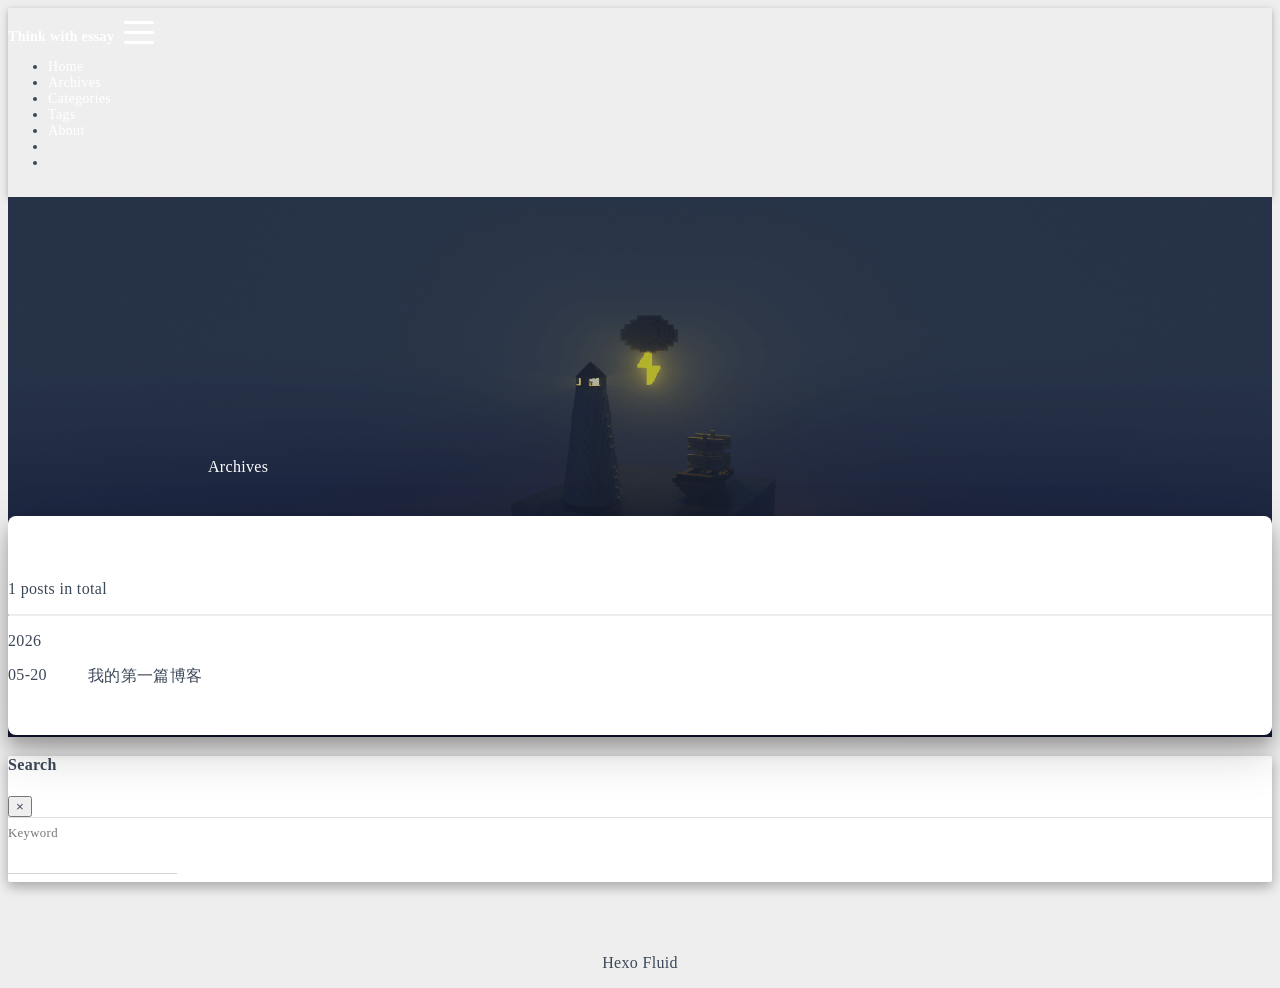
==== commit 554fb24b: "Site updated: 2026-05-21 08:52:36" ====
--- a/archives/index.html
+++ b/archives/index.html
@@ -294,10 +294,6 @@
       </div>
 
       
-        <div class="scroll-down-bar">
-          <i class="iconfont icon-arrowdown"></i>
-        </div>
-      
     </div>
   </div>
 </div>
@@ -346,10 +342,6 @@
       </div>
     
 
-    
-      <a id="scroll-top-button" aria-label="TOP" href="#" role="button">
-        <i class="iconfont icon-arrowup" aria-hidden="true"></i>
-      </a>
     
 
     
--- a/css/main.css
+++ b/css/main.css
@@ -27,19 +27,6 @@
   -webkit-transform-style: preserve-3d;
   -webkit-backface-visibility: hidden;
   transition: transform 0.05s ease-out;
-}
-@media (max-width: 100vh) {
-  .header-inner {
-    max-height: 100vw;
-  }
-  #board {
-    margin-top: -1rem !important;
-  }
-}
-@media (max-width: 29.99vh) {
-  .scroll-down-bar {
-    display: none;
-  }
 }
 #board {
   position: relative;
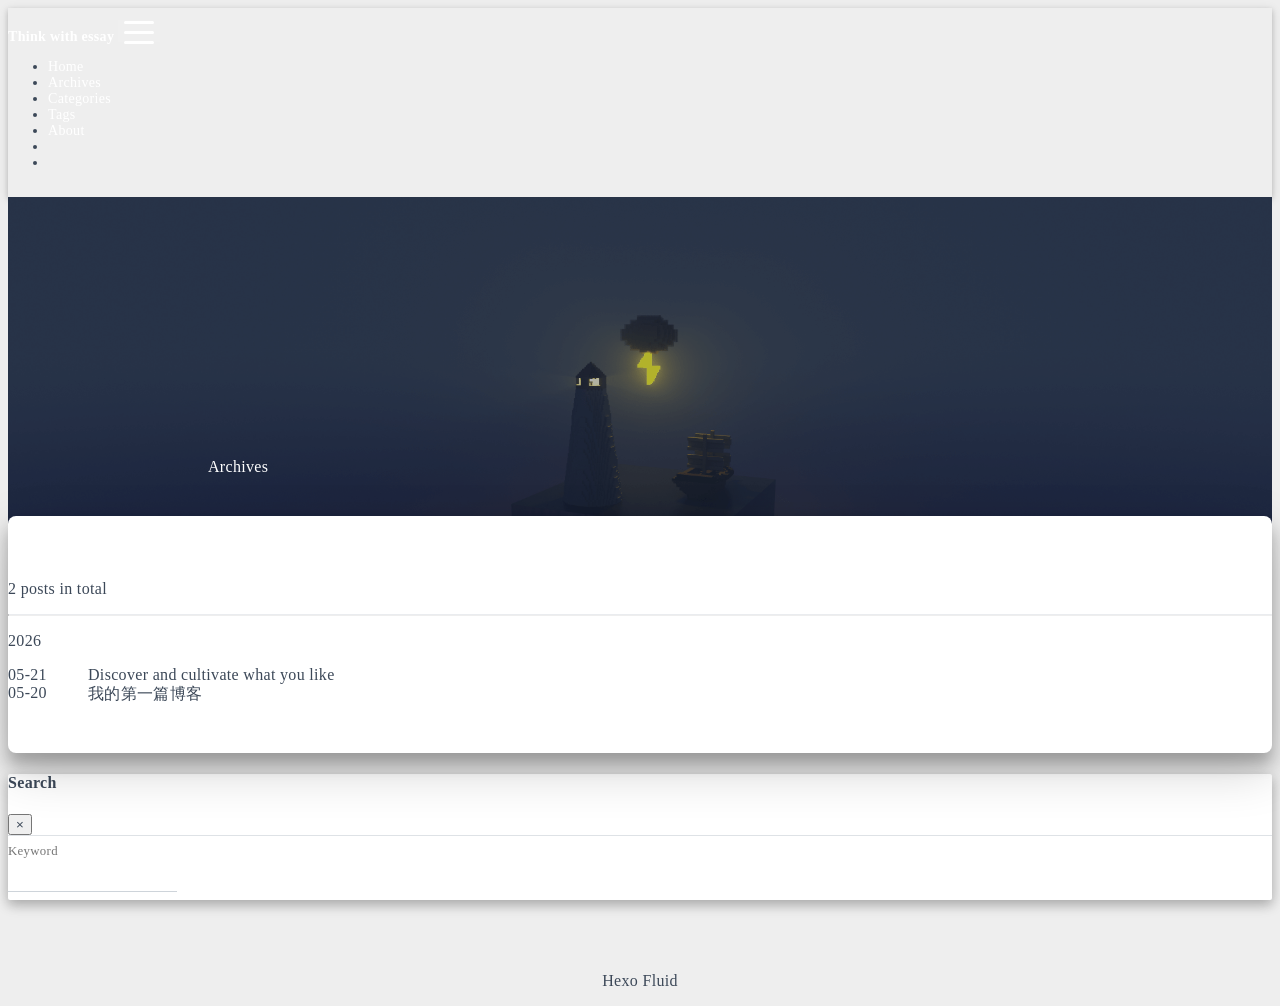
==== commit b4b99ccf: "Site updated: 2026-05-21 20:19:18" ====
--- a/archives/index.html
+++ b/archives/index.html
@@ -316,13 +316,19 @@
                 
 
 <div class="list-group">
-  <p class="h4">1 posts in total</p>
+  <p class="h4">2 posts in total</p>
   <hr>
   
   
     
       
       <p class="h5">2026</p>
+    
+    <a href="/2026/05/21/Discover-and-cultivate-what-you-like/" class="list-group-item list-group-item-action">
+      <time>05-21</time>
+      <div class="list-group-item-title">Discover and cultivate what you like</div>
+    </a>
+  
     
     <a href="/2026/05/20/%E6%88%91%E7%9A%84%E7%AC%AC%E4%B8%80%E7%AF%87%E5%8D%9A%E5%AE%A2/" class="list-group-item list-group-item-action">
       <time>05-20</time>
